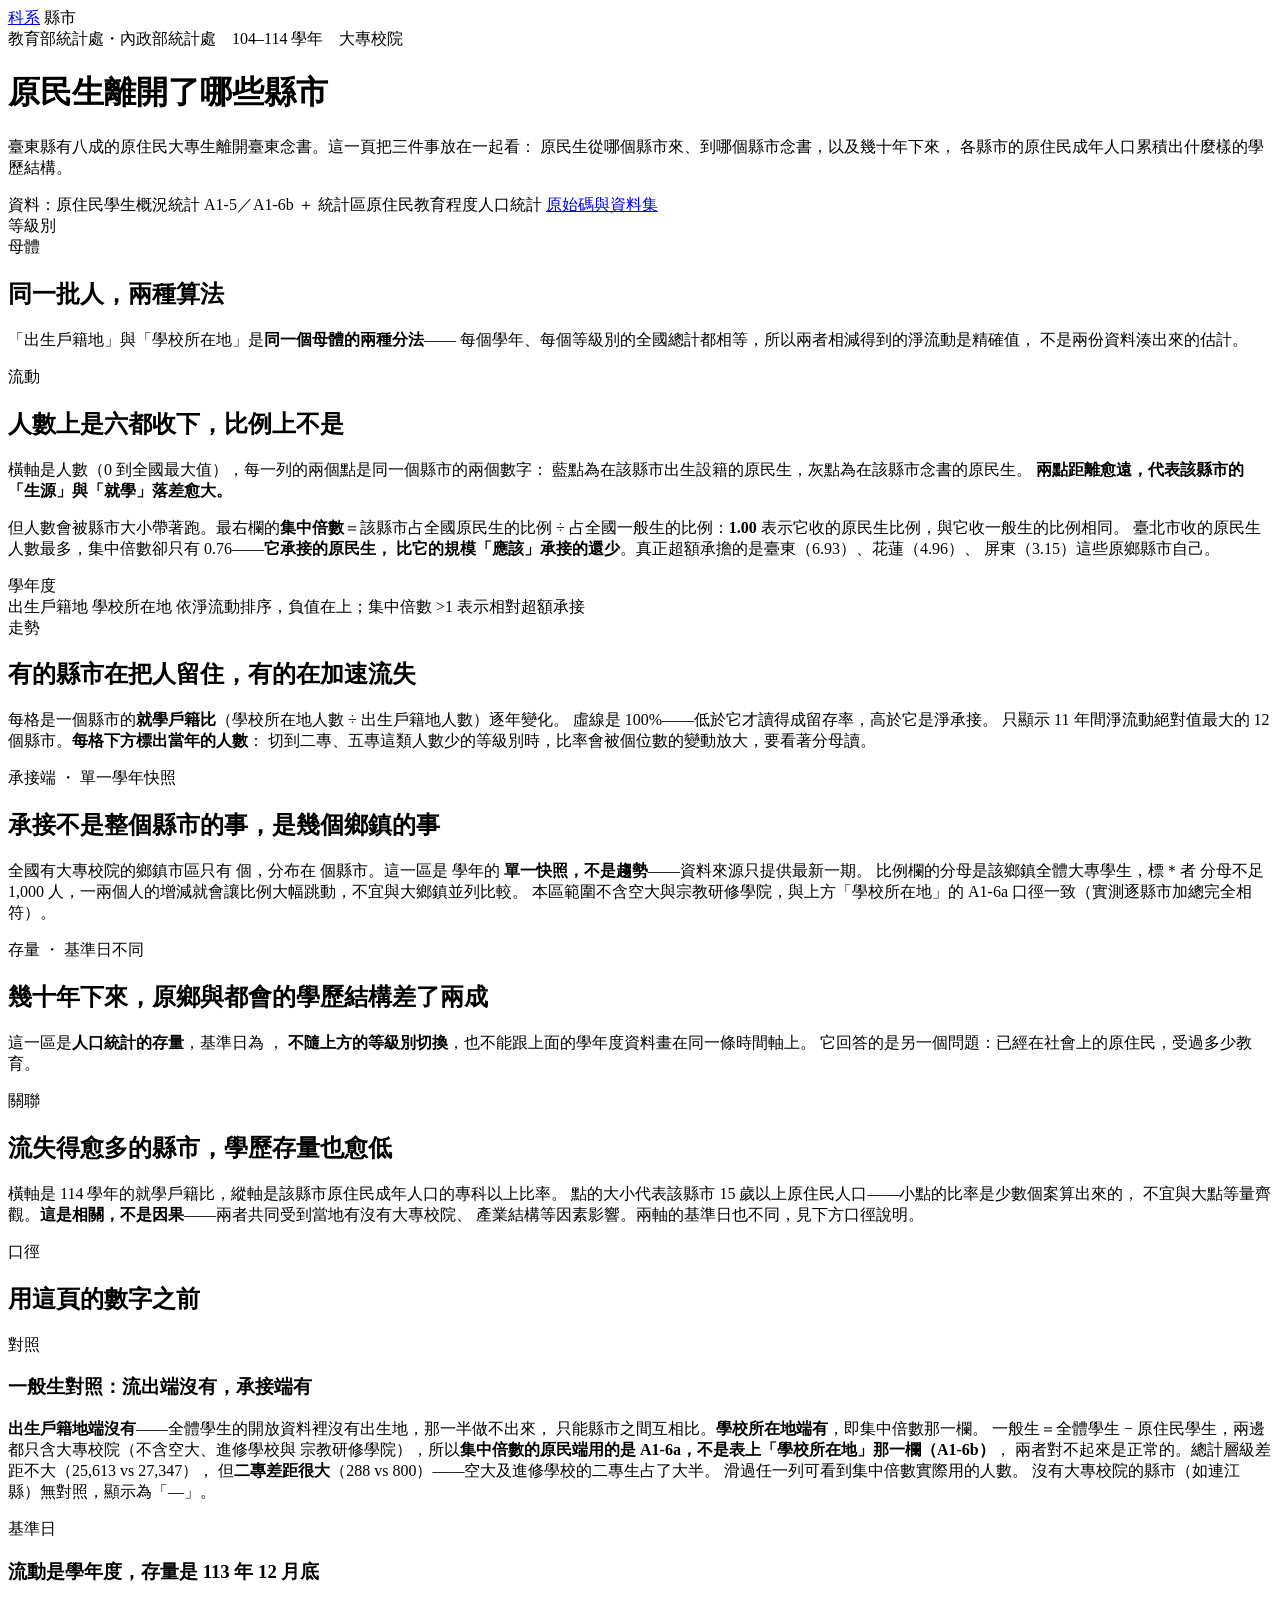
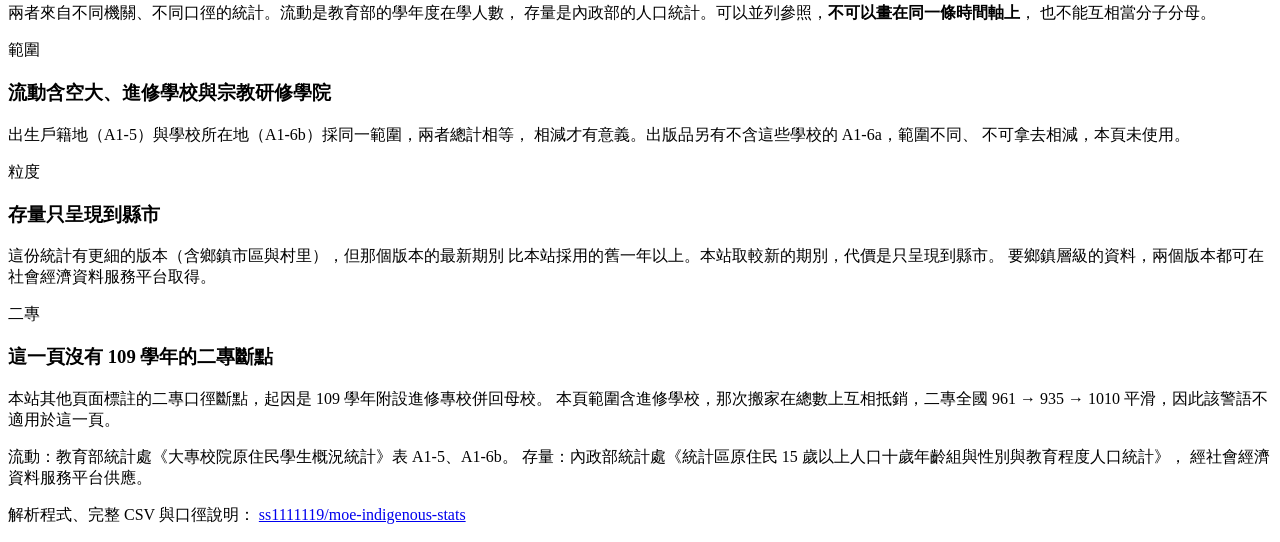
==== geography_template.html @ 1d6708fd "feat: 承接端降到鄉鎮市區——全國只有 87 個鄉鎮在收原民生 接入 SEGIS《行政區大專校院統計》114 學年，鄉鎮市區層級，一次請求涵蓋全國。 分子分母同列（NA_STU_CNT / STU" ====
<!doctype html>
<html lang="zh-Hant">
<head>
<meta charset="utf-8">
<meta name="viewport" content="width=device-width, initial-scale=1">
<title>原民生離開了哪些縣市</title>
<meta name="description" content="大專原住民學生的出生戶籍地與學校所在地流動（104–114 學年），以及各縣市原住民成年人口的學歷結構。資料來源：教育部統計處、內政部統計處。">
<link rel="icon" href="data:image/svg+xml,<svg xmlns='http://www.w3.org/2000/svg' viewBox='0 0 16 16'><text y='14' font-size='14'>%F0%9F%97%BA</text></svg>">
<link rel="stylesheet" href="style.css">
</head>
<body>

<header>
  <div class="head">
    <nav class="pagenav" aria-label="頁面">
      <a href="index.html">科系</a>
      <span aria-current="page">縣市</span>
    </nav>
    <div class="eyebrow">教育部統計處・內政部統計處　104–114 學年　大專校院</div>
    <h1>原民生離開了哪些縣市</h1>
    <p class="deck">
      臺東縣有八成的原住民大專生離開臺東念書。這一頁把三件事放在一起看：
      原民生從哪個縣市來、到哪個縣市念書，以及幾十年下來，
      各縣市的原住民成年人口累積出什麼樣的學歷結構。
    </p>
    <div class="byline">
      <span>資料：原住民學生概況統計 A1-5／A1-6b ＋ 統計區原住民教育程度人口統計</span>
      <span><a href="https://github.com/ss1111119/moe-indigenous-stats">原始碼與資料集</a></span>
    </div>
  </div>
</header>

<div class="filter">
  <div class="inner">
    <span class="lbl">等級別</span>
    <div class="seg" id="levelseg" role="group" aria-label="選擇等級別，套用到本頁的流動圖表"></div>
    <span class="cnt" id="levelcnt"></span>
  </div>
</div>

<div class="wrap">

  <section id="overview">
    <div class="sec-head">
      <div class="eyebrow">母體</div>
      <h2>同一批人，兩種算法</h2>
      <p class="note">
        「出生戶籍地」與「學校所在地」是<b>同一個母體的兩種分法</b>——
        每個學年、每個等級別的全國總計都相等，所以兩者相減得到的淨流動是精確值，
        不是兩份資料湊出來的估計。
      </p>
    </div>
    <div class="kpis" id="kpis"></div>
  </section>

  <section id="flow">
    <div class="sec-head">
      <div class="eyebrow">流動</div>
      <h2 id="flowTitle">人數上是六都收下，比例上不是</h2>
      <p class="note">
        橫軸是人數（0 到全國最大值），每一列的兩個點是同一個縣市的兩個數字：
        藍點為在該縣市出生設籍的原民生，灰點為在該縣市念書的原民生。
        <b>兩點距離愈遠，代表該縣市的「生源」與「就學」落差愈大。</b>
      </p>
      <p class="note">
        但人數會被縣市大小帶著跑。最右欄的<b>集中倍數</b>＝該縣市占全國原民生的比例
        ÷ 占全國一般生的比例：<b>1.00</b> 表示它收的原民生比例，與它收一般生的比例相同。
        臺北市收的原民生人數最多，集中倍數卻只有 0.76——<b>它承接的原民生，
        比它的規模「應該」承接的還少</b>。真正超額承擔的是臺東（6.93）、花蓮（4.96）、
        屏東（3.15）這些原鄉縣市自己。
      </p>
    </div>
    <div class="card">
      <div class="bar">
        <span class="lbl">學年度</span>
        <div class="seg" id="yearseg" role="group" aria-label="選擇學年度"></div>
      </div>
      <div class="legend">
        <span><i class="swatch" style="background:var(--ind)"></i>出生戶籍地</span>
        <span><i class="swatch" style="background:var(--gen)"></i>學校所在地</span>
        <span class="dashnote">依淨流動排序，負值在上；集中倍數 &gt;1 表示相對超額承接</span>
      </div>
      <div class="rows" id="dumbbell"></div>
    </div>
  </section>

  <section id="trend">
    <div class="sec-head">
      <div class="eyebrow">走勢</div>
      <h2>有的縣市在把人留住，有的在加速流失</h2>
      <p class="note">
        每格是一個縣市的<b>就學戶籍比</b>（學校所在地人數 ÷ 出生戶籍地人數）逐年變化。
        虛線是 100%——低於它才讀得成留存率，高於它是淨承接。
        只顯示 11 年間淨流動絕對值最大的 12 個縣市。<b>每格下方標出當年的人數</b>：
        切到二專、五專這類人數少的等級別時，比率會被個位數的變動放大，要看著分母讀。
      </p>
    </div>
    <div class="grid" id="panels"></div>
  </section>

  <section id="town">
    <div class="sec-head">
      <div class="eyebrow">承接端 ・ 單一學年快照</div>
      <h2>承接不是整個縣市的事，是幾個鄉鎮的事</h2>
      <p class="note">
        全國有大專校院的鄉鎮市區只有 <b id="townCount"></b> 個，分布在
        <b id="townCounties"></b> 個縣市。這一區是 <b id="townYear"></b> 學年的
        <b>單一快照，不是趨勢</b>——資料來源只提供最新一期。
        比例欄的分母是該鄉鎮全體大專學生，標<span class="warn">＊</span>者
        分母不足 1,000 人，一兩個人的增減就會讓比例大幅跳動，不宜與大鄉鎮並列比較。
        本區範圍不含空大與宗教研修學院，與上方「學校所在地」的
        A1-6a 口徑一致（實測逐縣市加總完全相符）。
      </p>
    </div>
    <div class="card">
      <div class="rows" id="townbars"></div>
    </div>
  </section>

  <section id="stock">
    <div class="sec-head">
      <div class="eyebrow">存量 ・ 基準日不同</div>
      <h2>幾十年下來，原鄉與都會的學歷結構差了兩成</h2>
      <p class="note">
        這一區是<b>人口統計的存量</b>，基準日為 <span id="eduPeriod"></span>，
        <b>不隨上方的等級別切換</b>，也不能跟上面的學年度資料畫在同一條時間軸上。
        它回答的是另一個問題：已經在社會上的原住民，受過多少教育。
      </p>
    </div>
    <div class="card">
      <div class="legend" id="eduLegend"></div>
      <div class="rows" id="edubars"></div>
    </div>
  </section>

  <section id="link">
    <div class="sec-head">
      <div class="eyebrow">關聯</div>
      <h2>流失得愈多的縣市，學歷存量也愈低</h2>
      <p class="note">
        橫軸是 114 學年的就學戶籍比，縱軸是該縣市原住民成年人口的專科以上比率。
        點的大小代表該縣市 15 歲以上原住民人口——小點的比率是少數個案算出來的，
        不宜與大點等量齊觀。<b>這是相關，不是因果</b>——兩者共同受到當地有沒有大專校院、
        產業結構等因素影響。兩軸的基準日也不同，見下方口徑說明。
      </p>
    </div>
    <div class="card">
      <div class="chart" id="scatter"></div>
    </div>
  </section>

  <section id="caveats">
    <div class="sec-head">
      <div class="eyebrow">口徑</div>
      <h2>用這頁的數字之前</h2>
    </div>
    <div class="caveats">
      <div class="cv">
        <span class="tag">對照</span>
        <h3>一般生對照：流出端沒有，承接端有</h3>
        <p><b>出生戶籍地端沒有</b>——全體學生的開放資料裡沒有出生地，那一半做不出來，
           只能縣市之間互相比。<b>學校所在地端有</b>，即集中倍數那一欄。
           一般生＝全體學生 − 原住民學生，兩邊都只含大專校院（不含空大、進修學校與
           宗教研修學院），所以<b>集中倍數的原民端用的是 A1-6a，不是表上「學校所在地」那一欄（A1-6b）</b>，
           兩者對不起來是正常的。總計層級差距不大（25,613 vs 27,347），
           但<b>二專差距很大</b>（288 vs 800）——空大及進修學校的二專生占了大半。
           滑過任一列可看到集中倍數實際用的人數。
           沒有大專校院的縣市（如連江縣）無對照，顯示為「—」。</p>
      </div>
      <div class="cv">
        <span class="tag">基準日</span>
        <h3>流動是學年度，存量是 113 年 12 月底</h3>
        <p>兩者來自不同機關、不同口徑的統計。流動是教育部的學年度在學人數，
           存量是內政部的人口統計。可以並列參照，<b>不可以畫在同一條時間軸上</b>，
           也不能互相當分子分母。</p>
      </div>
      <div class="cv">
        <span class="tag">範圍</span>
        <h3>流動含空大、進修學校與宗教研修學院</h3>
        <p>出生戶籍地（A1-5）與學校所在地（A1-6b）採同一範圍，兩者總計相等，
           相減才有意義。出版品另有不含這些學校的 A1-6a，範圍不同、
           不可拿去相減，本頁未使用。</p>
      </div>
      <div class="cv">
        <span class="tag">粒度</span>
        <h3>存量只呈現到縣市</h3>
        <p>這份統計有更細的版本（含鄉鎮市區與村里），但那個版本的最新期別
           比本站採用的舊一年以上。本站取較新的期別，代價是只呈現到縣市。
           要鄉鎮層級的資料，兩個版本都可在社會經濟資料服務平台取得。</p>
      </div>
      <div class="cv">
        <span class="tag">二專</span>
        <h3>這一頁沒有 109 學年的二專斷點</h3>
        <p>本站其他頁面標註的二專口徑斷點，起因是 109 學年附設進修專校併回母校。
           本頁範圍含進修學校，那次搬家在總數上互相抵銷，二專全國
           961 → 935 → 1010 平滑，因此該警語不適用於這一頁。</p>
      </div>
    </div>
  </section>

</div>

<footer>
  <div class="foot">
    <p>流動：教育部統計處《大專校院原住民學生概況統計》表 A1-5、A1-6b。
       存量：內政部統計處《統計區原住民 15 歲以上人口十歲年齡組與性別與教育程度人口統計》，
       經社會經濟資料服務平台供應。</p>
    <p>解析程式、完整 CSV 與口徑說明：
       <a href="https://github.com/ss1111119/moe-indigenous-stats">ss1111119/moe-indigenous-stats</a></p>
  </div>
</footer>

<div id="tip" role="status" aria-live="polite"></div>

<script>
(async function(){
"use strict";

const $ = s => document.querySelector(s);
const tip = $("#tip");
const fmt = v => v == null ? "—" : v.toLocaleString();
const pct1 = v => v.toFixed(1) + "%";

function showTip(html, ev){
  tip.innerHTML = html; tip.classList.add("on");
  const r = tip.getBoundingClientRect();
  let x = ev.clientX + 14, y = ev.clientY + 14;
  if (x + r.width > innerWidth - 8) x = ev.clientX - r.width - 14;
  if (y + r.height > innerHeight - 8) y = ev.clientY - r.height - 14;
  tip.style.left = x + "px"; tip.style.top = y + "px";
}
const hideTip = () => tip.classList.remove("on");
function hoverable(el, html){
  el.addEventListener("pointermove", e => showTip(html, e));
  el.addEventListener("pointerleave", hideTip);
}
const svgEl = (t, a) => {
  const e = document.createElementNS("http://www.w3.org/2000/svg", t);
  for (const k in a) e.setAttribute(k, a[k]);
  return e;
};

const G = await fetch("data/geography.json").then(r => r.json());
const YEARS = G.years, LAST = YEARS.length - 1;
let LEVEL = "總計", YI = LAST;

/* 專科以上＝專科＋大學院校＋碩士＋博士。labels 的順序由 export_report.py 固定，
   這裡依名稱取索引，不依位置——欄位順序若變動，寧可壞掉也不要靜默算錯。 */
const EDU_LAB = G.edu.labels;
const TERTIARY = ["博士", "碩士", "大學院校", "專科"].map(n => {
  const i = EDU_LAB.indexOf(n);
  if (i < 0) throw new Error("教育程度欄位缺少：" + n);
  return i;
});
const eduByName = new Map(G.edu.items.map(r => [r.n, r]));
const tertiaryPct = n => {
  const r = eduByName.get(n); if (!r) return null;
  const tot = r.v.reduce((a, b) => a + b, 0);
  return tot ? TERTIARY.reduce((a, i) => a + r.v[i], 0) / tot * 100 : null;
};

/* 取某等級別、某年的各縣市流動 */
function rowsAt(lv, yi){
  return G.counties.filter(c => c.d[lv]).map(c => {
    const [B, S, N, C] = c.d[lv];
    return { n: c.n, birth: B[yi], school: S[yi], narrow: N[yi], conc: C[yi],
             net: S[yi] - B[yi],
             ratio: B[yi] ? S[yi] / B[yi] * 100 : null };
  });
}

/* ============ 切換器 ============ */
(function controls(){
  const seg = $("#levelseg");
  seg.innerHTML = G.levels.map(l =>
    `<button type="button" data-l="${l}" aria-pressed="${l === LEVEL}">${l}</button>`).join("");
  seg.addEventListener("click", e => {
    const b = e.target.closest("button"); if (!b) return;
    LEVEL = b.dataset.l;
    seg.querySelectorAll("button").forEach(x =>
      x.setAttribute("aria-pressed", String(x.dataset.l === LEVEL)));
    render();
  });
  const ys = $("#yearseg");
  ys.innerHTML = YEARS.map((y, i) =>
    `<button type="button" data-i="${i}" aria-pressed="${i === YI}">${y}</button>`).join("");
  ys.addEventListener("click", e => {
    const b = e.target.closest("button"); if (!b) return;
    YI = +b.dataset.i;
    ys.querySelectorAll("button").forEach(x =>
      x.setAttribute("aria-pressed", String(+x.dataset.i === YI)));
    render();
  });
})();

/* ============ KPI ============ */
function kpis(rows){
  const total = rows.reduce((a, r) => a + r.birth, 0);
  const out = rows.reduce((a, b) => a.net < b.net ? a : b);
  const inn = rows.reduce((a, b) => a.net > b.net ? a : b);
  const cells = [
    ["全國原民生", fmt(total),
     `${YEARS[YI]} 學年　${LEVEL}`],
    ["淨流出最多", out.n,
     `<b class="down">${fmt(out.net)} 人</b>　就學戶籍比 ${out.ratio == null ? "—" : pct1(out.ratio)}`],
    ["淨承接最多", inn.n,
     `<b class="up">+${fmt(inn.net)} 人</b>　就學戶籍比 ${inn.ratio == null ? "—" : pct1(inn.ratio)}`],
  ];
  $("#kpis").innerHTML = cells.map(([k, v, d]) =>
    `<div class="kpi"><div class="k">${k}</div><div class="v">${v}</div><div class="d">${d}</div></div>`).join("");
}

/* ============ 流動：啞鈴圖 ============ */
function dumbbell(rows){
  const max = Math.max(1, ...rows.map(r => Math.max(r.birth, r.school)));
  const sorted = [...rows].sort((a, b) => a.net - b.net);
  const host = $("#dumbbell");
  host.innerHTML = "";
  host.style.setProperty("--cols", "");

  const COLS = "84px 1fr 70px 70px 74px 76px";
  const head = document.createElement("div");
  head.className = "row hdr";
  head.style.gridTemplateColumns = COLS;
  head.innerHTML = `<div class="lab">縣市</div><div></div>
    <div class="num">出生戶籍地</div><div class="num">學校所在地</div>
    <div class="num">淨流動</div><div class="num">集中倍數</div>`;
  host.appendChild(head);

  for (const r of sorted){
    const el = document.createElement("div");
    el.className = "row";
    el.style.gridTemplateColumns = COLS;
    const a = r.birth / max * 100, b = r.school / max * 100;
    const lo = Math.min(a, b), hi = Math.max(a, b);
    el.innerHTML = `
      <div class="lab">${r.n}</div>
      <div class="track">
        <div class="base"></div>
        <div class="conn" style="left:${lo}%; width:${hi - lo}%"></div>
        <div class="dot i" style="left:${a}%"></div>
        <div class="dot g" style="left:${b}%"></div>
      </div>
      <div class="num">${fmt(r.birth)}</div>
      <div class="num">${fmt(r.school)}</div>
      <div class="num"><span class="pill ${r.net > 0 ? "p" : r.net < 0 ? "n" : "z"}">${
        r.net > 0 ? "+" : ""}${fmt(r.net)}</span></div>
      <div class="num hi">${r.conc == null ? "—" : r.conc.toFixed(2) + "×"}</div>`;
    hoverable(el, `<b>${r.n}</b>　${YEARS[YI]} 學年・${LEVEL}<br>
      出生戶籍地 ${fmt(r.birth)} 人<br>學校所在地 ${fmt(r.school)} 人<br>
      就學戶籍比 ${r.ratio == null ? "—" : pct1(r.ratio)}<br>
      ${r.conc == null ? "該縣市無大專校院，無一般生對照"
        : `集中倍數 ${r.conc.toFixed(2)}×（原民 ${fmt(r.narrow)} 人，不含空大宗教）`}`);
    host.appendChild(el);
  }
}

/* ============ 走勢：小倍數 ============ */
function panels(){
  const lv = LEVEL;
  const scored = G.counties.filter(c => c.d[lv]).map(c => {
    const [birth, school] = c.d[lv];
    const series = birth.map((b, i) => b ? school[i] / b * 100 : null);
    const span = Math.max(...birth.map((b, i) => Math.abs(school[i] - b)));
    return { n: c.n, series, span, birth, school };
  }).sort((a, b) => b.span - a.span).slice(0, 12);

  const W = 200, H = 74, PL = 4, PR = 4, PT = 8, PB = 13;
  const host = $("#panels");
  host.innerHTML = "";

  for (const c of scored){
    const vals = c.series.filter(v => v != null);
    if (!vals.length) continue;
    const top = Math.max(120, ...vals) * 1.05;
    const x = i => PL + i * (W - PL - PR) / (YEARS.length - 1);
    const y = v => PT + (1 - v / top) * (H - PT - PB);

    const pan = document.createElement("div");
    pan.className = "pan";
    const first = c.series[0], last = c.series[LAST];
    const dir = last > first ? "up" : "down";
    pan.innerHTML = `<div class="t"><b>${c.n}</b><span class="${dir}">${
      first == null ? "—" : pct1(first)} → ${last == null ? "—" : pct1(last)}</span></div>`;

    const svg = svgEl("svg", { viewBox: `0 0 ${W} ${H}`, role: "img",
      "aria-label": `${c.n} 就學戶籍比，${YEARS[0]} 學年 ${first == null ? "無資料" : pct1(first)}，${YEARS[LAST]} 學年 ${last == null ? "無資料" : pct1(last)}` });
    svg.appendChild(svgEl("line", { class: "b100", x1: PL, x2: W - PR, y1: y(100), y2: y(100) }));
    svg.appendChild(svgEl("line", { class: "bl", x1: PL, x2: W - PR, y1: H - PB, y2: H - PB }));

    let d = "";
    c.series.forEach((v, i) => { if (v != null) d += (d ? "L" : "M") + x(i) + " " + y(v); });
    svg.appendChild(svgEl("path", { class: "ser", d, stroke: last >= 100 ? "var(--s3)" : "var(--s2)" }));

    [0, LAST].forEach(i => {
      if (c.series[i] == null) return;
      svg.appendChild(svgEl("circle", { cx: x(i), cy: y(c.series[i]), r: 2.4,
        fill: last >= 100 ? "var(--s3)" : "var(--s2)" }));
    });
    [0, LAST].forEach(i => {
      const t = svgEl("text", { class: "yr", x: x(i), y: H - 3,
        "text-anchor": i === 0 ? "start" : "end" });
      t.textContent = YEARS[i]; svg.appendChild(t);
    });

    // 每一年一條透明命中線，滑過去看該年的三個數字
    YEARS.forEach((yr, i) => {
      const hit = svgEl("line", { class: "hitline", x1: x(i), x2: x(i), y1: PT, y2: H - PB });
      hoverable(hit, `<b>${c.n}</b>　${yr} 學年・${lv}<br>
        出生戶籍地 ${fmt(c.birth[i])} 人<br>學校所在地 ${fmt(c.school[i])} 人<br>
        就學戶籍比 ${c.series[i] == null ? "—" : pct1(c.series[i])}`);
      svg.appendChild(hit);
    });

    pan.appendChild(svg);
    /* 比率一定要跟著它的分母出現。二專那種全國只有 800 人的等級別，
       「1900% → 0%」其實是個位數人口算出來的，光看比率會嚴重誤讀。 */
    const f = document.createElement("div");
    f.className = "f";
    f.innerHTML = `<span>${YEARS[LAST]} 學年　出生 ${fmt(c.birth[LAST])} 人</span>` +
                  `<span>就學 ${fmt(c.school[LAST])} 人</span>`;
    pan.appendChild(f);
    host.appendChild(pan);
  }
}

/* ============ 存量：堆疊條 ============ */
const EDU_COLORS = ["#1b4f8f", "#2a78d6", "#5fa2e6", "#9cc6f0",
                    "#c9b8a2", "#d99a6c", "#c96f4a", "#a04a33", "#7d3a28", "#b9bec1"];
(function eduBars(){
  $("#eduPeriod").textContent = G.edu.period;
  $("#eduLegend").innerHTML = EDU_LAB.map((l, i) =>
    `<span><i class="swatch bar" style="background:${EDU_COLORS[i]}"></i>${l}</span>`).join("");

  const items = G.edu.items.map(r => {
    const tot = r.v.reduce((a, b) => a + b, 0);
    return { n: r.n, v: r.v, tot, ter: tertiaryPct(r.n) };
  }).sort((a, b) => b.ter - a.ter);

  const host = $("#edubars");
  host.innerHTML = "";
  const head = document.createElement("div");
  head.className = "row hdr";
  head.style.gridTemplateColumns = "84px 1fr 82px 74px";
  head.innerHTML = `<div class="lab">縣市</div><div></div>
    <div class="num">15 歲以上</div><div class="num">專科以上</div>`;
  host.appendChild(head);

  for (const r of items){
    const el = document.createElement("div");
    el.className = "row";
    el.style.gridTemplateColumns = "84px 1fr 82px 74px";
    let acc = 0;
    const segs = r.v.map((v, i) => {
      const w = r.tot ? v / r.tot * 100 : 0;
      const s = `<div class="ebar" style="left:${acc}%; width:${w}%; background:${EDU_COLORS[i]}"></div>`;
      acc += w; return s;
    }).join("");
    el.innerHTML = `
      <div class="lab">${r.n}</div>
      <div class="track">${segs}</div>
      <div class="num">${fmt(r.tot)}</div>
      <div class="num hi">${r.ter == null ? "—" : pct1(r.ter)}</div>`;
    hoverable(el, `<b>${r.n}</b>　${G.edu.period}<br>15 歲以上原住民 ${fmt(r.tot)} 人<br>` +
      EDU_LAB.map((l, i) => `${l} ${fmt(r.v[i])}（${r.tot ? (r.v[i] / r.tot * 100).toFixed(1) : "0.0"}%）`).join("<br>"));
    host.appendChild(el);
  }
})();

/* ============ 承接端：鄉鎮市區 ============ */
(function townBars(){
  const T = G.town.items;
  $("#townYear").textContent = G.town.year;   // 學年由資料帶出，不寫死
  $("#townCount").textContent = T.length;
  $("#townCounties").textContent = new Set(T.map(t => t.c)).size;

  // 條長用人數（可比），比例另放一欄。用比例畫長度會讓小分母的鄉鎮
  // 在視覺上壓過真正承接最多人的地方。
  const max = Math.max(...T.map(t => t.ind));
  const host = $("#townbars");
  const cols = "128px 1fr 68px 76px";

  const head = document.createElement("div");
  head.className = "row hdr";
  head.style.gridTemplateColumns = cols;
  head.innerHTML = `<div class="lab">鄉鎮市區</div><div></div>
    <div class="num">原民生</div><div class="num">占當地</div>`;
  host.appendChild(head);

  for (const t of T){
    const el = document.createElement("div");
    el.className = "row";
    el.style.gridTemplateColumns = cols;
    const w = max ? t.ind / max * 100 : 0;
    const star = t.small ? `<span class="warn">＊</span>` : "";
    el.innerHTML = `
      <div class="lab">${t.c}${t.n}</div>
      <div class="track"><div class="ebar" style="left:0; width:${w}%"></div></div>
      <div class="num">${fmt(t.ind)}</div>
      <div class="num hi">${t.sh == null ? "—" : pct1(t.sh * 100)}${star}</div>`;
    hoverable(el, `<b>${t.c}${t.n}</b>　${G.town.year} 學年<br>` +
      `大專校院 ${fmt(t.sch)} 所<br>原民生 ${fmt(t.ind)} 人<br>` +
      `全體學生 ${fmt(t.all)} 人<br>占當地 ${t.sh == null ? "—" : pct1(t.sh * 100)}` +
      (t.small ? `<br><b>分母不足 1,000 人，比例不穩定</b>` : ""));
    host.appendChild(el);
  }
})();

/* ============ 關聯：散布圖 ============ */
(function scatter(){
  const rows = rowsAt("總計", LAST)
    .map(r => ({ n: r.n, x: r.ratio, y: tertiaryPct(r.n) }))
    .filter(r => r.x != null && r.y != null);

  const W = 720, H = 420, PL = 52, PR = 96, PT = 16, PB = 44;
  const xmax = Math.max(...rows.map(r => r.x)) * 1.08;
  const ys = rows.map(r => r.y);
  const ymin = Math.floor(Math.min(...ys) / 5) * 5 - 2;
  const ymax = Math.ceil(Math.max(...ys) / 5) * 5 + 2;
  const X = v => PL + Math.min(v, xmax) / xmax * (W - PL - PR);
  const Y = v => PT + (1 - (v - ymin) / (ymax - ymin)) * (H - PT - PB);

  const svg = svgEl("svg", { viewBox: `0 0 ${W} ${H}`, role: "img",
    "aria-label": `散布圖：橫軸為 ${YEARS[LAST]} 學年就學戶籍比，縱軸為原住民成年人口專科以上比率，共 ${rows.length} 個縣市` });

  for (let v = ymin; v <= ymax; v += 5){
    svg.appendChild(svgEl("line", { class: "gl", x1: PL, x2: W - PR, y1: Y(v), y2: Y(v) }));
    const t = svgEl("text", { class: "axl", x: PL - 8, y: Y(v) + 4, "text-anchor": "end" });
    t.textContent = v + "%"; svg.appendChild(t);
  }
  for (const v of [0, 100, 200, 300, 400]){
    if (v > xmax) continue;
    svg.appendChild(svgEl("line", { class: v === 100 ? "refl" : "gl",
      x1: X(v), x2: X(v), y1: PT, y2: H - PB }));
    const t = svgEl("text", { class: "axl", x: X(v), y: H - PB + 16, "text-anchor": "middle" });
    t.textContent = v + "%"; svg.appendChild(t);
  }
  const xl = svgEl("text", { class: "refx", x: X(100), y: H - PB + 32, "text-anchor": "middle" });
  xl.textContent = "100% ＝ 出生人數與就學人數相等";
  svg.appendChild(xl);
  const yl = svgEl("text", { class: "axl", x: PL - 8, y: PT - 4, "text-anchor": "end" });
  yl.textContent = "專科以上";
  svg.appendChild(yl);

  /* 點的面積正比於該縣市的原住民成年人口。等大小的話，連江縣（256 人、
     全縣 4 個原民大專生）會和花蓮縣（79,475 人）一樣醒目，那是誤導——
     小縣的比率本來就是少數個案算出來的。 */
  const pop = n => { const r = eduByName.get(n); return r ? r.v.reduce((a, b) => a + b, 0) : 0; };
  const pmax = Math.max(...rows.map(r => pop(r.n)));
  const rad = n => 3.5 + Math.sqrt(pop(n) / pmax) * 11;

  /* 只標人口前 6 大 ＋ 就學戶籍比最高的那個，其餘靠 hover。
     不標「比率最低」那一端——那一格永遠是連江縣（全縣 4 個原民大專生），
     標了只會把讀者的注意力導到雜訊上。 */
  const byPop = [...rows].sort((a, b) => pop(b.n) - pop(a.n));
  const topX = rows.reduce((a, b) => a.x > b.x ? a : b);
  const named = new Set([...byPop.slice(0, 6), topX].map(r => r.n));

  // 大點先畫，小點疊在上面才不會被蓋掉
  for (const r of [...rows].sort((a, b) => pop(b.n) - pop(a.n))){
    const inflow = r.x >= 100;
    const c = svgEl("circle", { cx: X(r.x), cy: Y(r.y), r: rad(r.n),
      fill: inflow ? "var(--s3)" : "var(--s2)", "fill-opacity": .72,
      stroke: "var(--surface)", "stroke-width": 1.5 });
    hoverable(c, `<b>${r.n}</b><br>就學戶籍比 ${pct1(r.x)}（${YEARS[LAST]} 學年）<br>
      專科以上 ${pct1(r.y)}（${G.edu.period}）<br>
      15 歲以上原住民 ${fmt(pop(r.n))} 人`);
    svg.appendChild(c);
  }
  for (const r of rows){
    if (!named.has(r.n)) continue;
    const right = X(r.x) < W - PR - 60;
    const t = svgEl("text", { class: "endlab", fill: "var(--ink-2)",
      x: X(r.x) + (right ? rad(r.n) + 6 : -(rad(r.n) + 6)),
      y: Y(r.y) + 4, "text-anchor": right ? "start" : "end" });
    t.textContent = r.n; svg.appendChild(t);
  }
  $("#scatter").appendChild(svg);
})();

/* ============ ============ */
function render(){
  const rows = rowsAt(LEVEL, YI);
  const total = rows.reduce((a, r) => a + r.birth, 0);
  $("#levelcnt").textContent = `${YEARS[YI]} 學年　全國 ${total.toLocaleString()} 人`;
  $("#flowTitle").textContent =
    "人數上是六都收下，比例上不是" + (LEVEL === "總計" ? "" : `（${LEVEL}）`);
  kpis(rows);
  dumbbell(rows);
  panels();
}
render();

})();
</script>
</body>
</html>
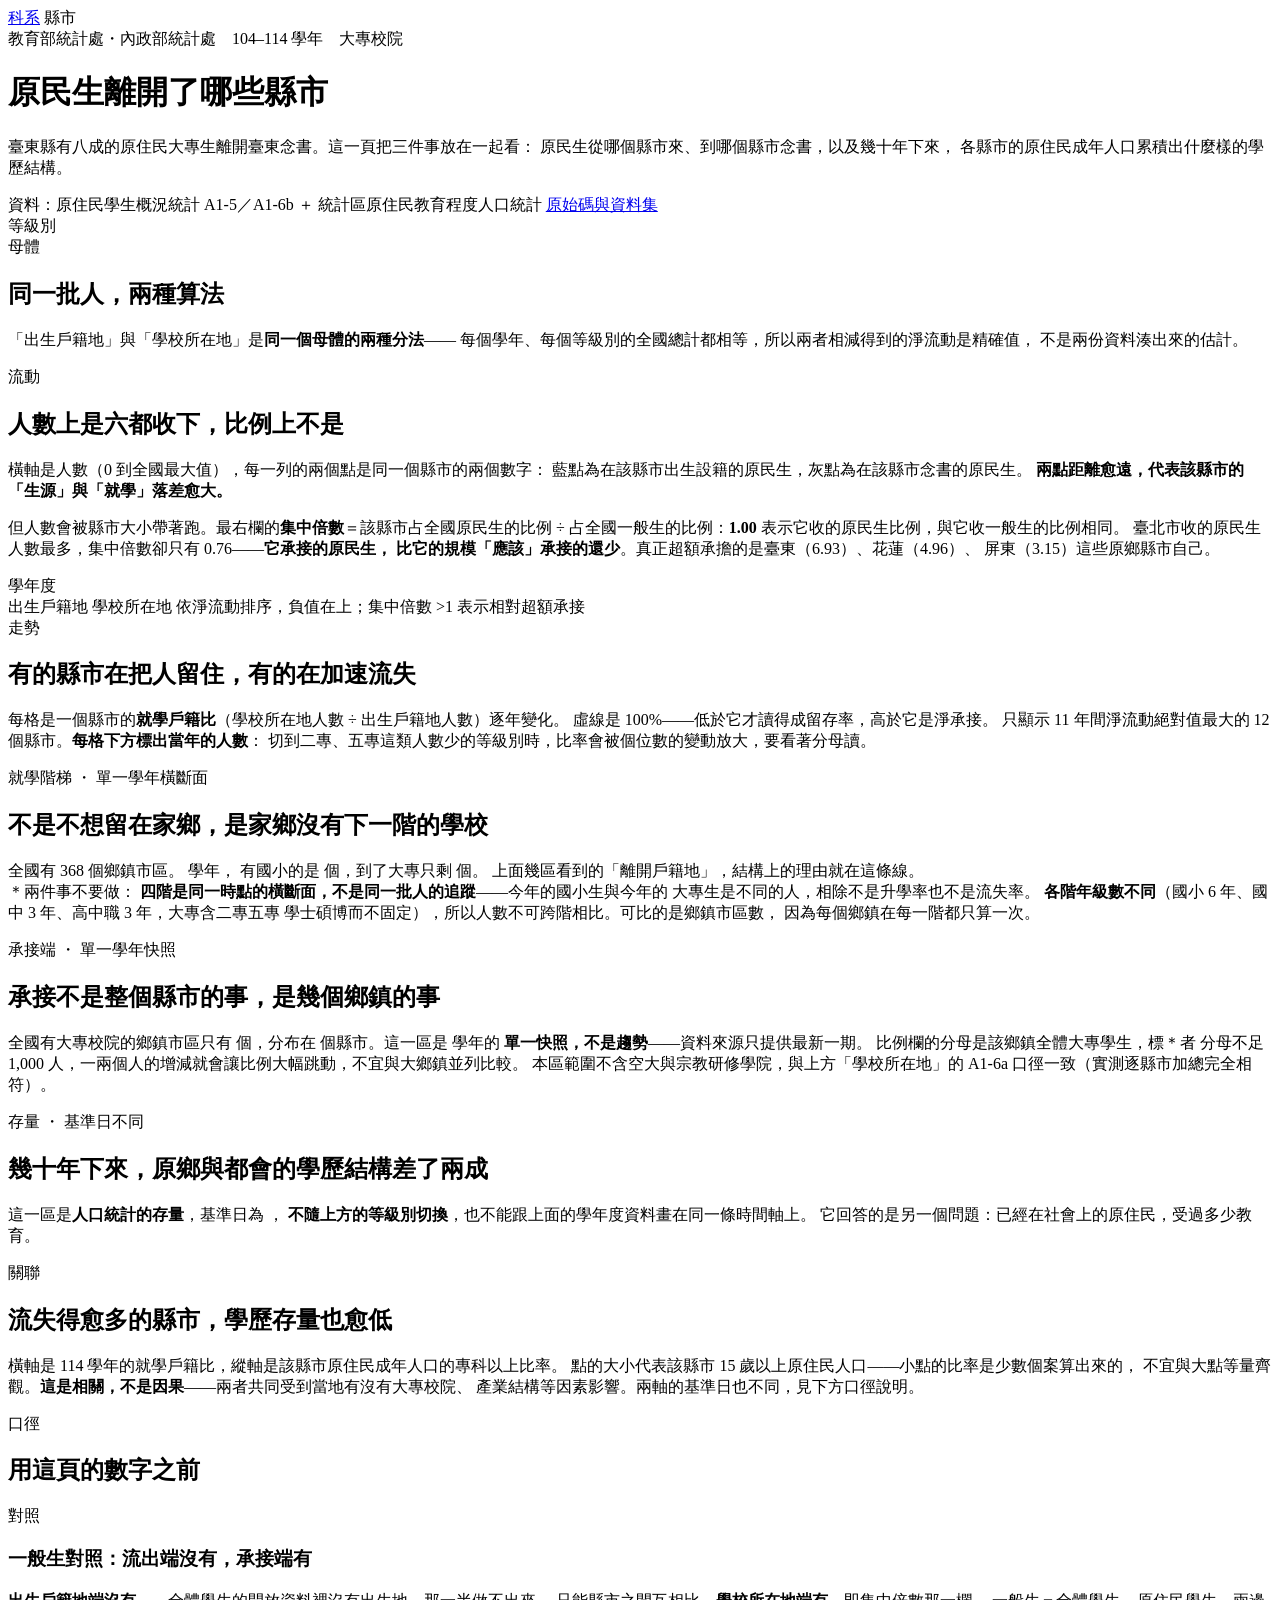
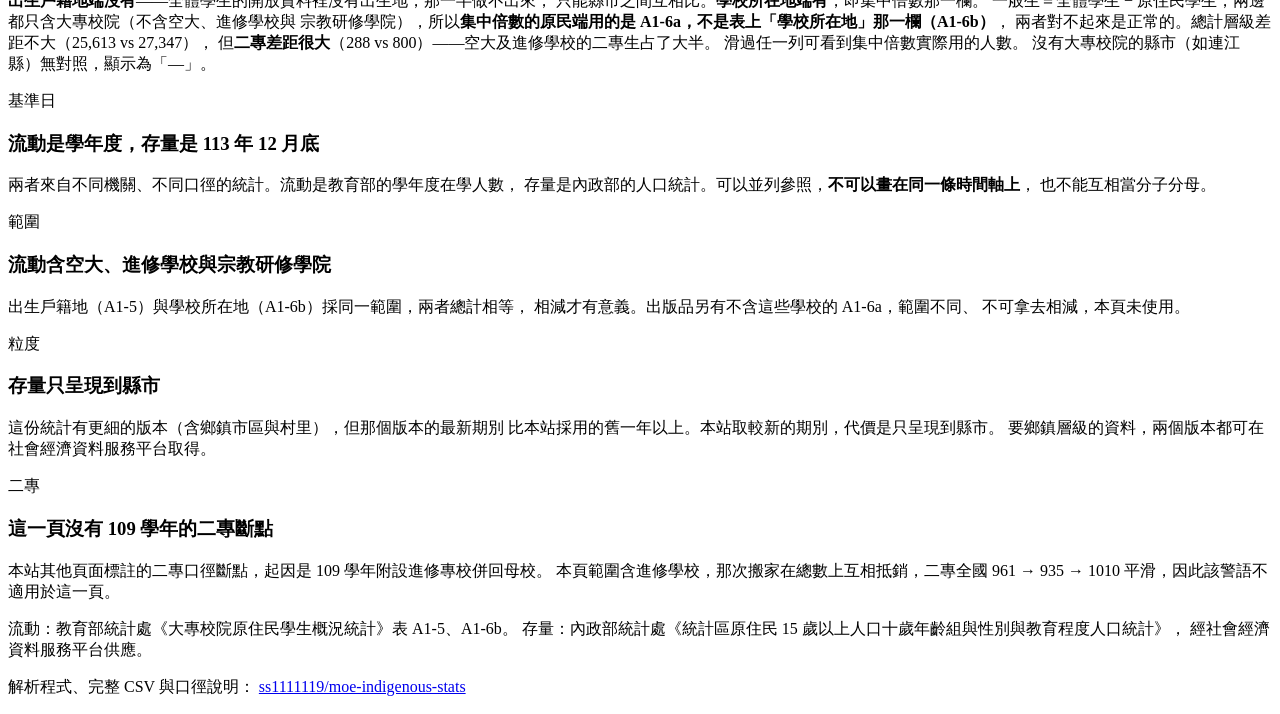
==== commit 00b649d8: "feat: 就學階梯——原鄉有國小，沒有大專 接入 SEGIS 的國小、國中、高級中等學校三筆行政區統計（欄位命名與大專那筆完全 相同），四階合起來是鄉鎮市區層級的就學階梯。114 學年，有該階學校的" ====
--- a/geography_template.html
+++ b/geography_template.html
@@ -96,6 +96,28 @@
       </p>
     </div>
     <div class="grid" id="panels"></div>
+  </section>
+
+  <section id="ladder">
+    <div class="sec-head">
+      <div class="eyebrow">就學階梯 ・ 單一學年橫斷面</div>
+      <h2>不是不想留在家鄉，是家鄉沒有下一階的學校</h2>
+      <p class="note">
+        全國有 368 個鄉鎮市區。<b id="ladYear"></b> 學年，
+        有國小的是 <b id="ladFirst"></b> 個，到了大專只剩 <b id="ladLast"></b> 個。
+        上面幾區看到的「離開戶籍地」，結構上的理由就在這條線。
+        <br>
+        <span class="warn">＊</span>兩件事不要做：
+        <b>四階是同一時點的橫斷面，不是同一批人的追蹤</b>——今年的國小生與今年的
+        大專生是不同的人，相除不是升學率也不是流失率。
+        <b>各階年級數不同</b>（國小 6 年、國中 3 年、高中職 3 年，大專含二專五專
+        學士碩博而不固定），所以人數不可跨階相比。可比的是鄉鎮市區數，
+        因為每個鄉鎮在每一階都只算一次。
+      </p>
+    </div>
+    <div class="card">
+      <div class="rows" id="ladderbars"></div>
+    </div>
   </section>
 
   <section id="town">
@@ -467,6 +489,42 @@
   }
 })();
 
+/* ============ 就學階梯 ============ */
+(function ladder(){
+  const L = G.ladder.items, TOT = G.ladder.total;
+  $("#ladYear").textContent = G.ladder.year;
+  $("#ladFirst").textContent = L[0].towns;
+  $("#ladLast").textContent = L[L.length - 1].towns;
+
+  // 條長用「有該階學校的鄉鎮市區數 ÷ 全國 368」。刻意不用人數——
+  // 人數受各階年級數影響，畫成長度會讓讀者把它讀成流失曲線。
+  const host = $("#ladderbars");
+  const cols = "72px 1fr 92px 104px";
+
+  const head = document.createElement("div");
+  head.className = "row hdr";
+  head.style.gridTemplateColumns = cols;
+  head.innerHTML = `<div class="lab">學制</div><div></div>
+    <div class="num">鄉鎮市區</div><div class="num">原民生</div>`;
+  host.appendChild(head);
+
+  for (const r of L){
+    const el = document.createElement("div");
+    el.className = "row";
+    el.style.gridTemplateColumns = cols;
+    el.innerHTML = `
+      <div class="lab">${r.lv}</div>
+      <div class="track"><div class="ebar" style="left:0; width:${r.towns / TOT * 100}%"></div></div>
+      <div class="num hi">${r.towns}</div>
+      <div class="num">${fmt(r.ind)}</div>`;
+    hoverable(el, `<b>${r.lv}</b>　${G.ladder.year} 學年<br>` +
+      `有該階學校的鄉鎮市區 ${r.towns} 個（全國 ${TOT} 個）<br>` +
+      `其中有原民生的 ${r.townsInd} 個<br>` +
+      `原民生 ${fmt(r.ind)} 人（${r.yrs == null ? "年級數不一，不可與他階相比" : r.yrs + " 個年級"}）`);
+    host.appendChild(el);
+  }
+})();
+
 /* ============ 承接端：鄉鎮市區 ============ */
 (function townBars(){
   const T = G.town.items;
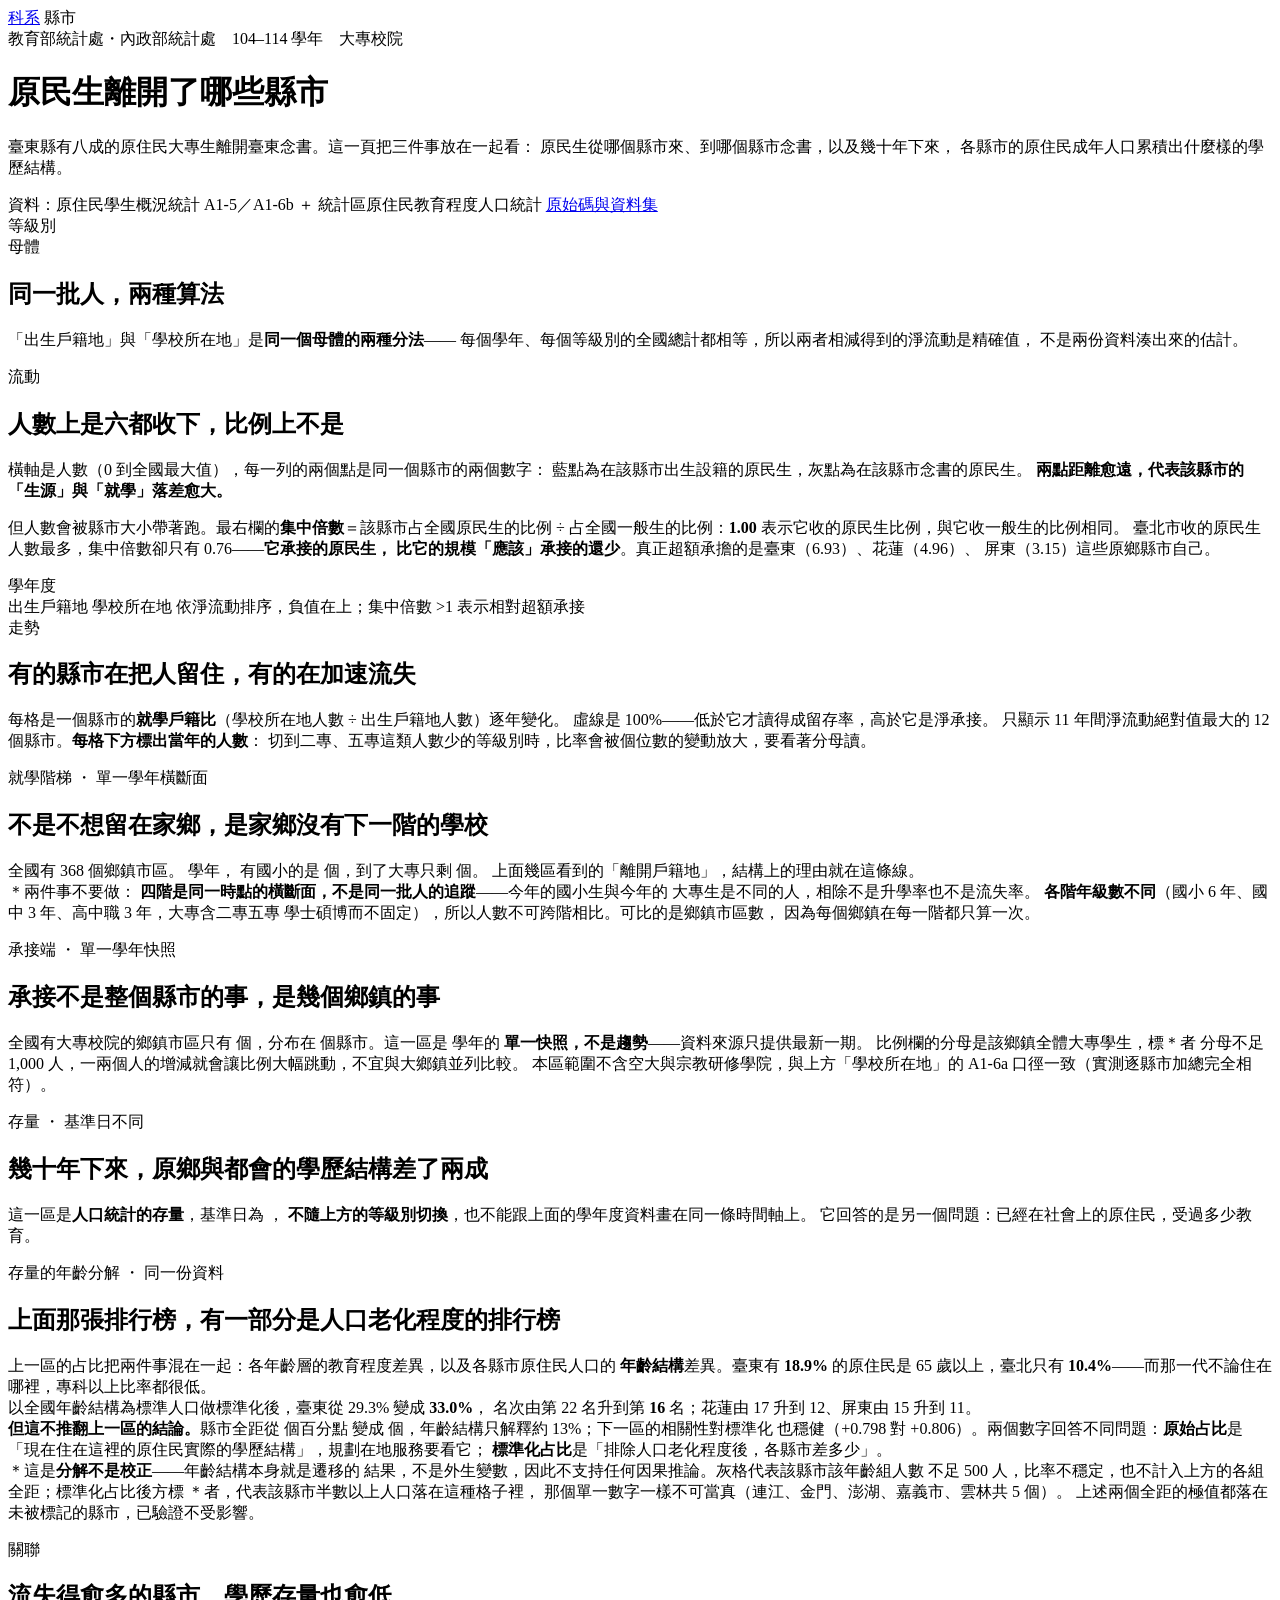
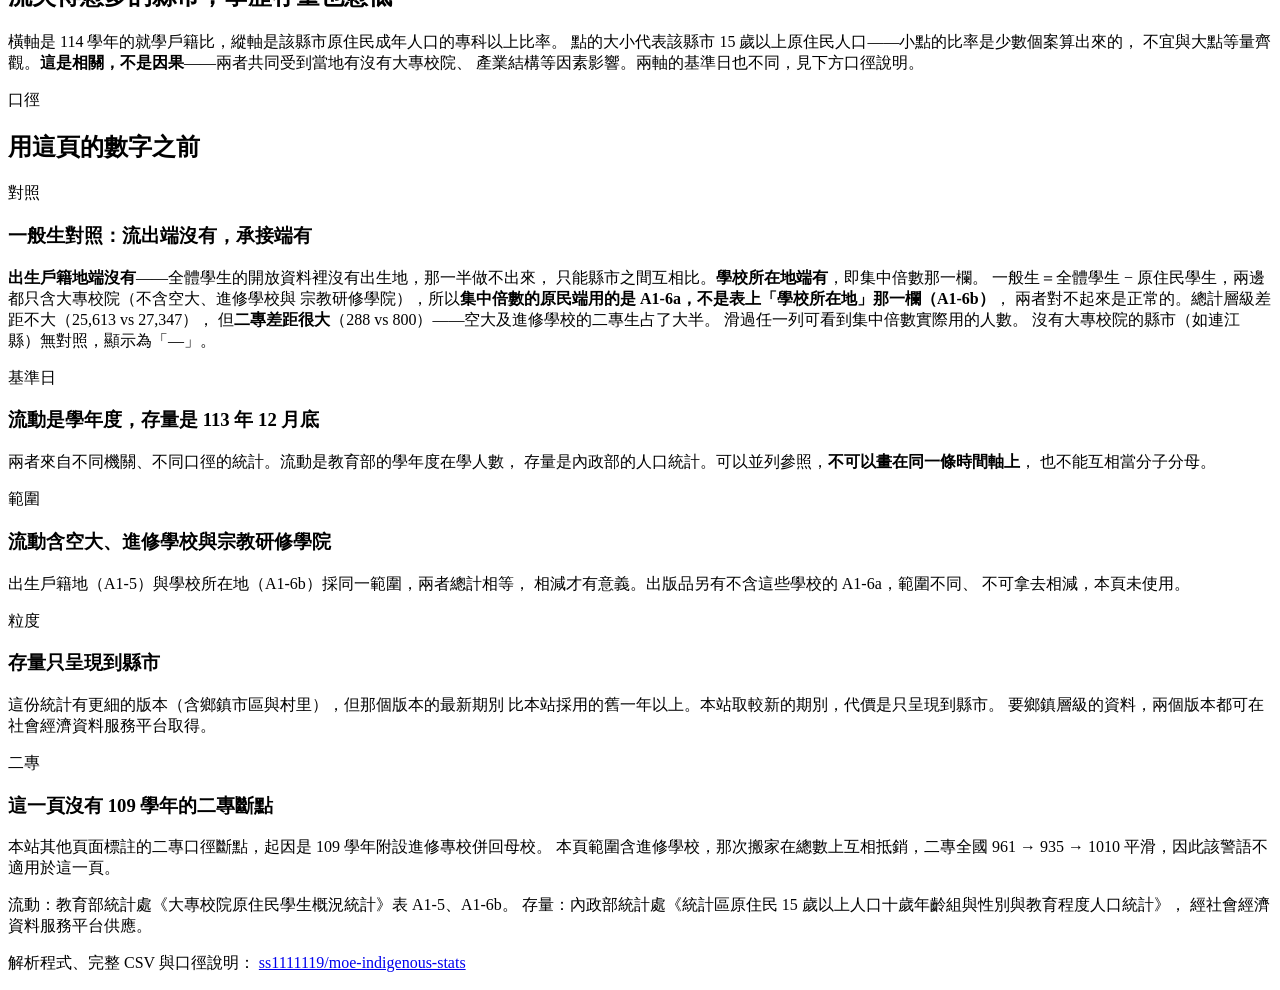
==== commit 94106c18: "feat: 存量的年齡分解——那張排行榜有一部分是人口老化程度的排行榜 臺東有 18.9% 的原住民是 65 歲以上，臺北只有 10.4%，而那一代不論住在哪裡 專科以上比率都很低。以全國年齡結構為標" ====
--- a/geography_template.html
+++ b/geography_template.html
@@ -152,6 +152,38 @@
     <div class="card">
       <div class="legend" id="eduLegend"></div>
       <div class="rows" id="edubars"></div>
+    </div>
+  </section>
+
+  <section id="agedec">
+    <div class="sec-head">
+      <div class="eyebrow">存量的年齡分解 ・ 同一份資料</div>
+      <h2>上面那張排行榜，有一部分是人口老化程度的排行榜</h2>
+      <p class="note">
+        上一區的占比把兩件事混在一起：各年齡層的教育程度差異，以及各縣市原住民人口的
+        <b>年齡結構</b>差異。臺東有 <b>18.9%</b> 的原住民是 65 歲以上，臺北只有
+        <b>10.4%</b>——而那一代不論住在哪裡，專科以上比率都很低。
+        <br>
+        以全國年齡結構為標準人口做標準化後，臺東從 29.3% 變成 <b>33.0%</b>，
+        名次由第 22 名升到第 <b>16</b> 名；花蓮由 17 升到 12、屏東由 15 升到 11。
+        <br>
+        <b>但這不推翻上一區的結論。</b>縣市全距從 <b id="ageCrude"></b> 個百分點
+        變成 <b id="ageStd"></b> 個，年齡結構只解釋約 13%；下一區的相關性對標準化
+        也穩健（+0.798 對 +0.806）。兩個數字回答不同問題：<b>原始占比</b>是
+        「現在住在這裡的原住民實際的學歷結構」，規劃在地服務要看它；
+        <b>標準化占比</b>是「排除人口老化程度後，各縣市差多少」。
+        <br>
+        <span class="warn">＊</span>這是<b>分解不是校正</b>——年齡結構本身就是遷移的
+        結果，不是外生變數，因此不支持任何因果推論。灰格代表該縣市該年齡組人數
+        不足 500 人，比率不穩定，也不計入上方的各組全距；標準化占比後方標
+        <span class="warn">＊</span>者，代表該縣市半數以上人口落在這種格子裡，
+        那個單一數字一樣不可當真（連江、金門、澎湖、嘉義市、雲林共 5 個）。
+        上述兩個全距的極值都落在未被標記的縣市，已驗證不受影響。
+      </p>
+    </div>
+    <div class="card">
+      <div class="legend" id="ageSpread"></div>
+      <div class="rows" id="agerows"></div>
     </div>
   </section>
 
@@ -564,6 +596,54 @@
   }
 })();
 
+/* ============ 存量的年齡分解 ============ */
+(function ageDec(){
+  const A = G.age;
+  $("#ageCrude").textContent = A.crudeSpread;
+  $("#ageStd").textContent = A.stdSpread;
+
+  $("#ageSpread").innerHTML = A.bands.map((b, i) =>
+    `<span><b>${b}</b>　縣市全距 ${A.spread[i]} pp</span>`).join("");
+
+  // 依標準化占比排序——這一區的重點就是「換個算法名次會變」。
+  const items = A.items.slice().sort((a, b) => b.std - a.std);
+  const host = $("#agerows");
+  const cols = "72px repeat(6, 1fr) 62px 62px";
+
+  const head = document.createElement("div");
+  head.className = "row hdr";
+  head.style.gridTemplateColumns = cols;
+  head.innerHTML = `<div class="lab">縣市</div>` +
+    A.bands.map(b => `<div class="num">${b.replace("歲", "")}</div>`).join("") +
+    `<div class="num">原始</div><div class="num">標準化</div>`;
+  host.appendChild(head);
+
+  for (const r of items){
+    const el = document.createElement("div");
+    el.className = "row";
+    el.style.gridTemplateColumns = cols;
+    const cells = r.v.map(v => v == null
+      ? `<div class="num" style="opacity:.35">—</div>`
+      : `<div class="num">${v.toFixed(0)}</div>`).join("");
+    const move = r.rk - r.rkStd;
+    // 大半人口落在不穩定格裡的縣市，標準化占比一樣不穩定——標記優先於名次箭頭，
+    // 因為那種縣市的名次變動本身就不該被當真。
+    const mark = r.weak
+      ? `<span class="warn">＊</span>`
+      : (move > 0 ? `<span class="warn">↑${move}</span>` : "");
+    el.innerHTML = `<div class="lab">${r.n}</div>${cells}` +
+      `<div class="num">${pct1(r.crude)}</div>` +
+      `<div class="num hi">${pct1(r.std)}${mark}</div>`;
+    hoverable(el, `<b>${r.n}</b>　113 年 12 月底<br>` +
+      `原始 ${pct1(r.crude)}（第 ${r.rk} 名）<br>` +
+      `年齡標準化 ${pct1(r.std)}（第 ${r.rkStd} 名）` +
+      (r.weak ? `<br><b>該縣市半數以上人口落在人數過少的年齡組，此標準化值不穩定</b>` : "") +
+      `<br>65 歲以上占 ${pct1(r.p65)}<br>` +
+      A.bands.map((b, i) => `${b} ${r.v[i] == null ? "人數過少" : pct1(r.v[i])}`).join("<br>"));
+    host.appendChild(el);
+  }
+})();
+
 /* ============ 關聯：散布圖 ============ */
 (function scatter(){
   const rows = rowsAt("總計", LAST)
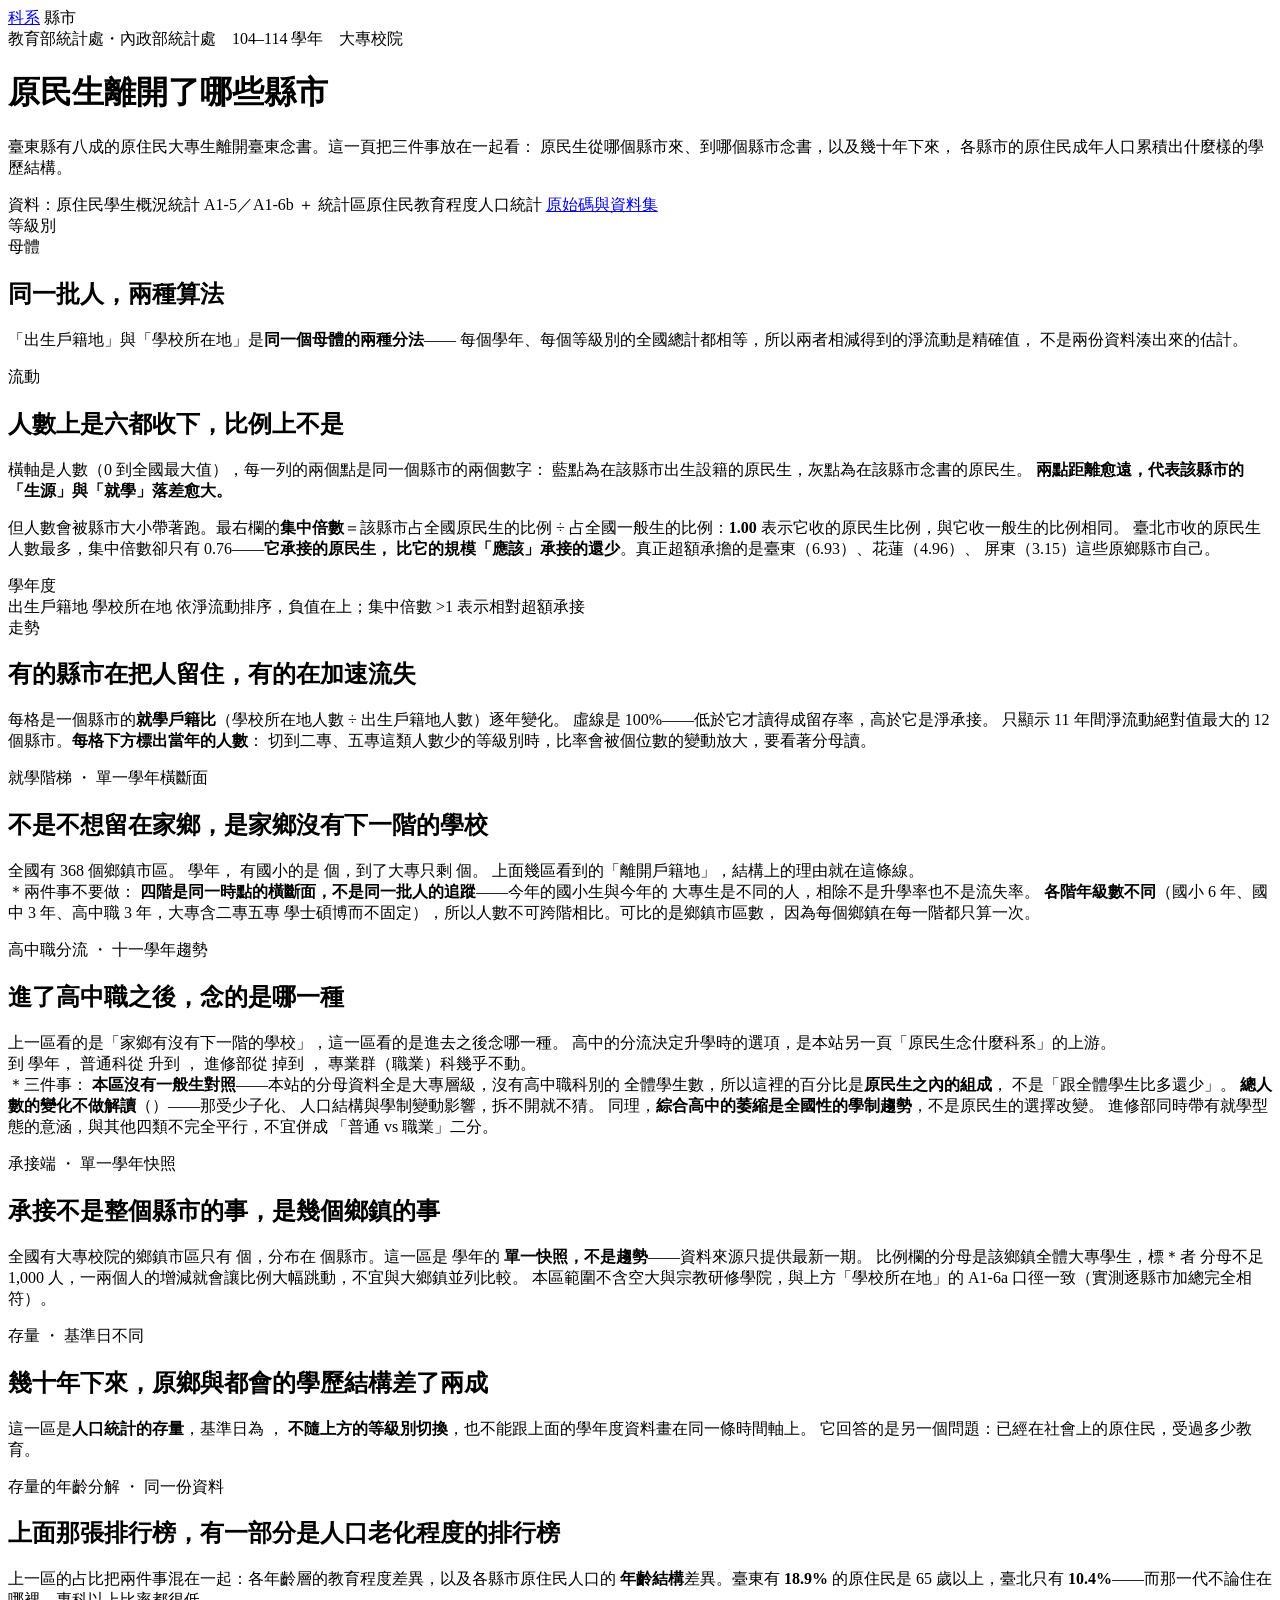
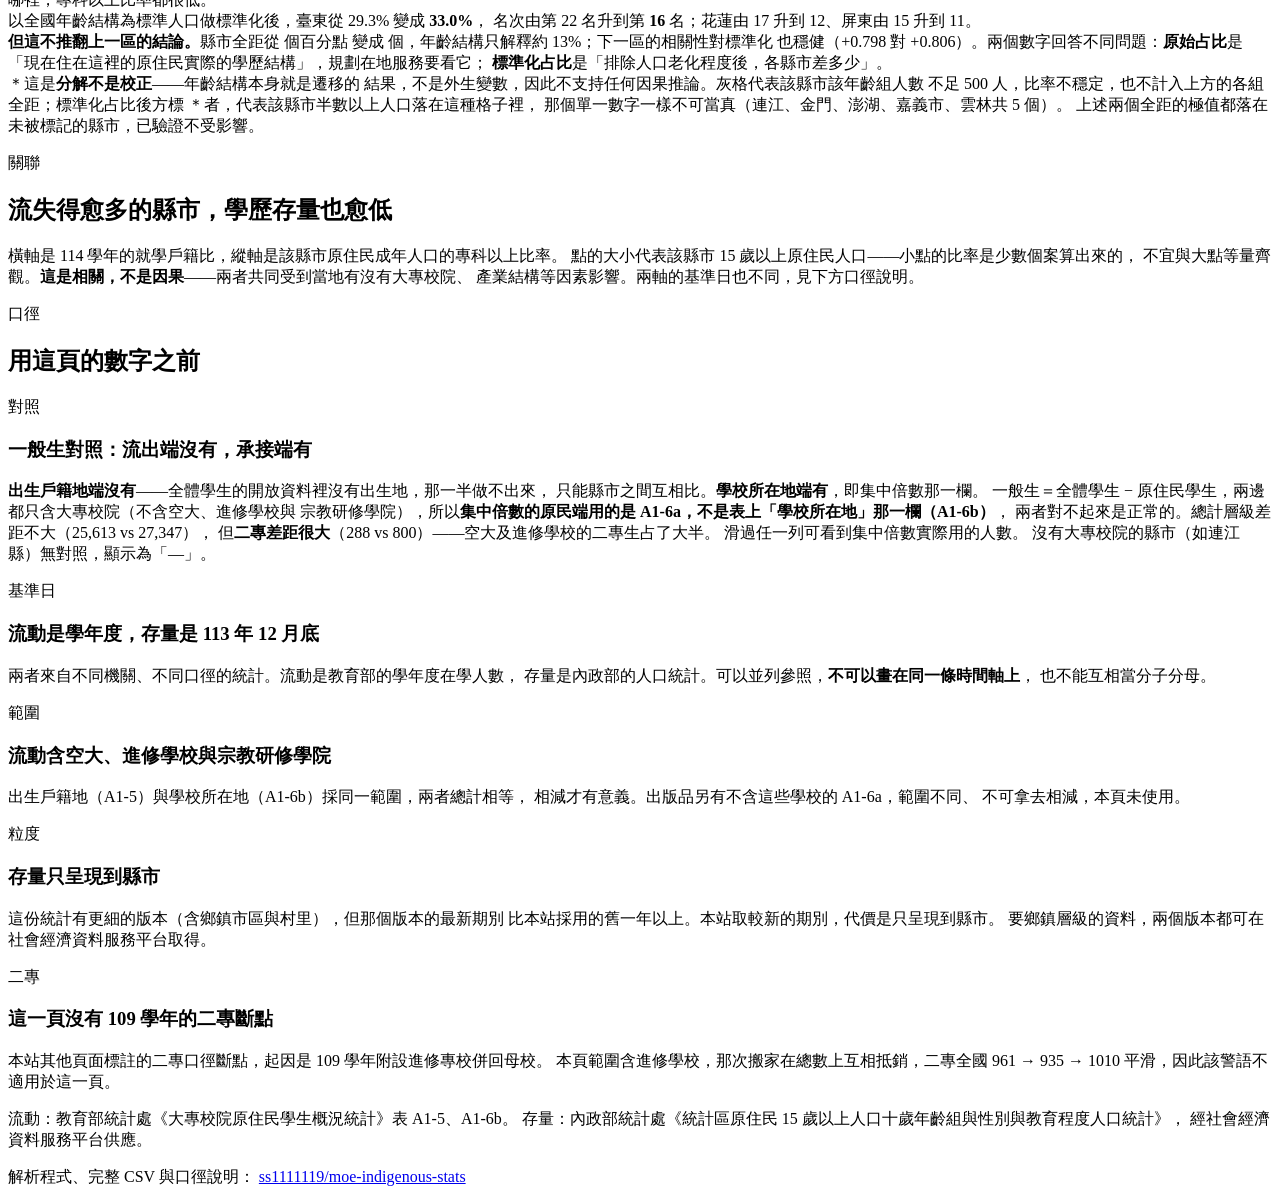
==== commit fb906f58: "feat: 高中職分流——普通科十一年增加 10.4 個百分點，進修部腰斬 本專案說得出原民生集中在哪些學門，說不出那個集中從哪裡開始。高中的分流決定 升學選項，是科系分析的上游。104 → 114 " ====
--- a/geography_template.html
+++ b/geography_template.html
@@ -117,6 +117,36 @@
     </div>
     <div class="card">
       <div class="rows" id="ladderbars"></div>
+    </div>
+  </section>
+
+  <section id="stream">
+    <div class="sec-head">
+      <div class="eyebrow">高中職分流 ・ 十一學年趨勢</div>
+      <h2>進了高中職之後，念的是哪一種</h2>
+      <p class="note">
+        上一區看的是「家鄉有沒有下一階的學校」，這一區看的是進去之後念哪一種。
+        高中的分流決定升學時的選項，是本站另一頁「原民生念什麼科系」的上游。
+        <br>
+        <b id="stFirst"></b> 到 <b id="stLast"></b> 學年，
+        普通科從 <b id="stGenA"></b> 升到 <b id="stGenB"></b>，
+        進修部從 <b id="stCntA"></b> 掉到 <b id="stCntB"></b>，
+        專業群（職業）科幾乎不動。
+        <br>
+        <span class="warn">＊</span>三件事：
+        <b>本區沒有一般生對照</b>——本站的分母資料全是大專層級，沒有高中職科別的
+        全體學生數，所以這裡的百分比是<b>原民生之內的組成</b>，
+        不是「跟全體學生比多還少」。
+        <b>總人數的變化不做解讀</b>（<span id="stTot"></span>）——那受少子化、
+        人口結構與學制變動影響，拆不開就不猜。
+        同理，<b>綜合高中的萎縮是全國性的學制趨勢</b>，不是原民生的選擇改變。
+        進修部同時帶有就學型態的意涵，與其他四類不完全平行，不宜併成
+        「普通 vs 職業」二分。
+      </p>
+    </div>
+    <div class="card">
+      <div class="legend" id="stLegend"></div>
+      <div class="rows" id="streamrows"></div>
     </div>
   </section>
 
@@ -521,6 +551,56 @@
   }
 })();
 
+/* ============ 高中職分流：逐年堆疊條 ============ */
+// 藍＝普通科系，暖色＝職業／進修系。取自存量那組色票，同一頁只有一套配色。
+const STREAM_COLORS = ["#2a78d6", "#9cc6f0", "#c96f4a", "#d99a6c", "#b9bec1"];
+(function streams(){
+  const S = G.stream, Y = S.years, N = S.names;
+  const idx = n => N.indexOf(n);
+  const at = (n, y) => S.share[idx(n)][Y.indexOf(y)];
+  const f = Y[0], l = Y[Y.length - 1];
+  $("#stFirst").textContent = f;
+  $("#stLast").textContent = l;
+  $("#stGenA").textContent = pct1(at("普通科", f));
+  $("#stGenB").textContent = pct1(at("普通科", l));
+  $("#stCntA").textContent = pct1(at("進修部", f));
+  $("#stCntB").textContent = pct1(at("進修部", l));
+  $("#stTot").textContent =
+    `${f} 學年 ${fmt(S.total[0])} 人、${l} 學年 ${fmt(S.total[Y.length - 1])} 人`;
+
+  $("#stLegend").innerHTML = N.map((n, i) =>
+    `<span><i class="swatch bar" style="background:${STREAM_COLORS[i]}"></i>${n}</span>`).join("");
+
+  const host = $("#streamrows");
+  const cols = "64px 1fr 70px";
+  const head = document.createElement("div");
+  head.className = "row hdr";
+  head.style.gridTemplateColumns = cols;
+  head.innerHTML = `<div class="lab">學年</div><div></div><div class="num">普通科</div>`;
+  host.appendChild(head);
+
+  for (const y of Y){
+    const el = document.createElement("div");
+    el.className = "row";
+    el.style.gridTemplateColumns = cols;
+    let acc = 0;
+    // 條長一律是占比。人數只進 tooltip——用人數畫線會讓每一類跟著總量一起掉。
+    const segs = N.map((n, i) => {
+      const w = at(n, y);
+      const s = `<div class="ebar" style="left:${acc}%; width:${w}%; background:${STREAM_COLORS[i]}"></div>`;
+      acc += w; return s;
+    }).join("");
+    el.innerHTML = `
+      <div class="lab">${y}</div>
+      <div class="track">${segs}</div>
+      <div class="num hi">${pct1(at("普通科", y))}</div>`;
+    hoverable(el, `<b>${y} 學年</b>　共 ${fmt(S.total[Y.indexOf(y)])} 人<br>` +
+      N.map((n, i) => `${n} ${pct1(at(n, y))}（${fmt(S.n[i][Y.indexOf(y)])} 人）`).join("<br>") +
+      `<br><b>此為原民生之內的組成，無一般生對照</b>`);
+    host.appendChild(el);
+  }
+})();
+
 /* ============ 就學階梯 ============ */
 (function ladder(){
   const L = G.ladder.items, TOT = G.ladder.total;
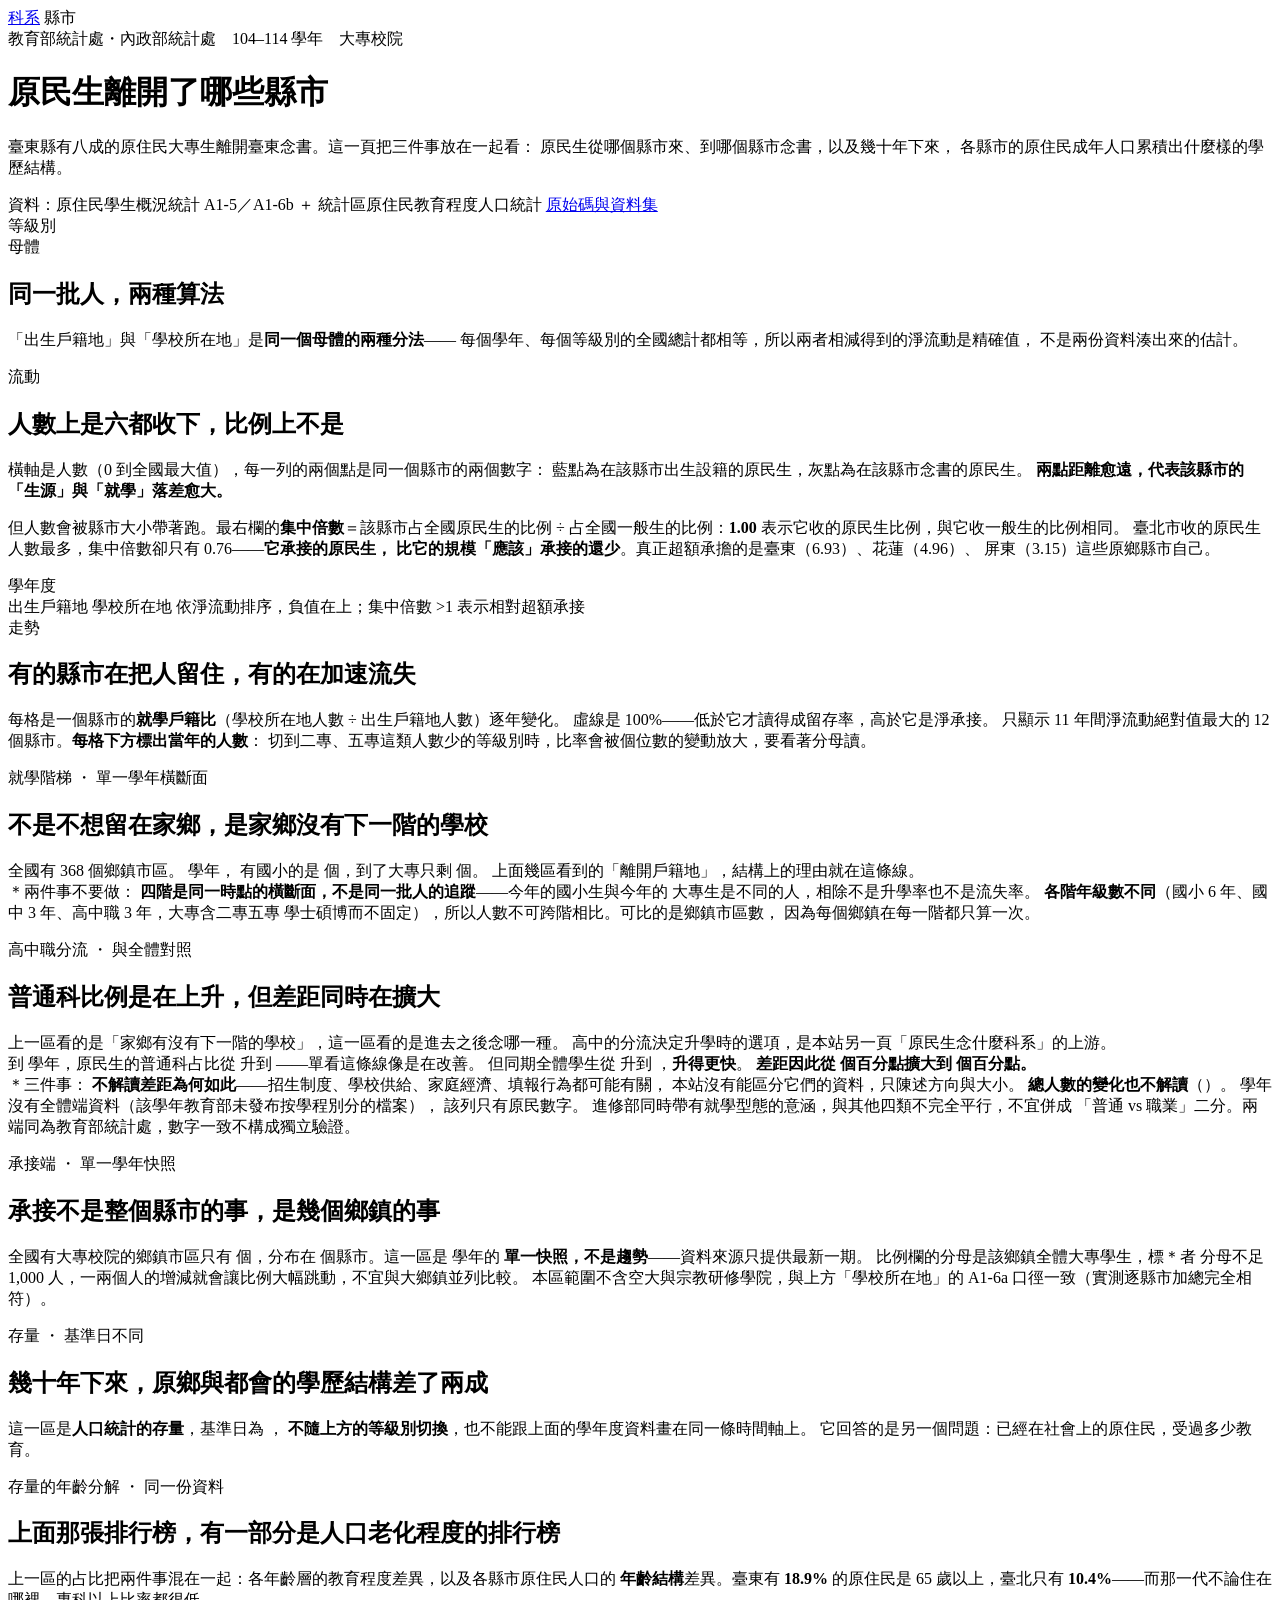
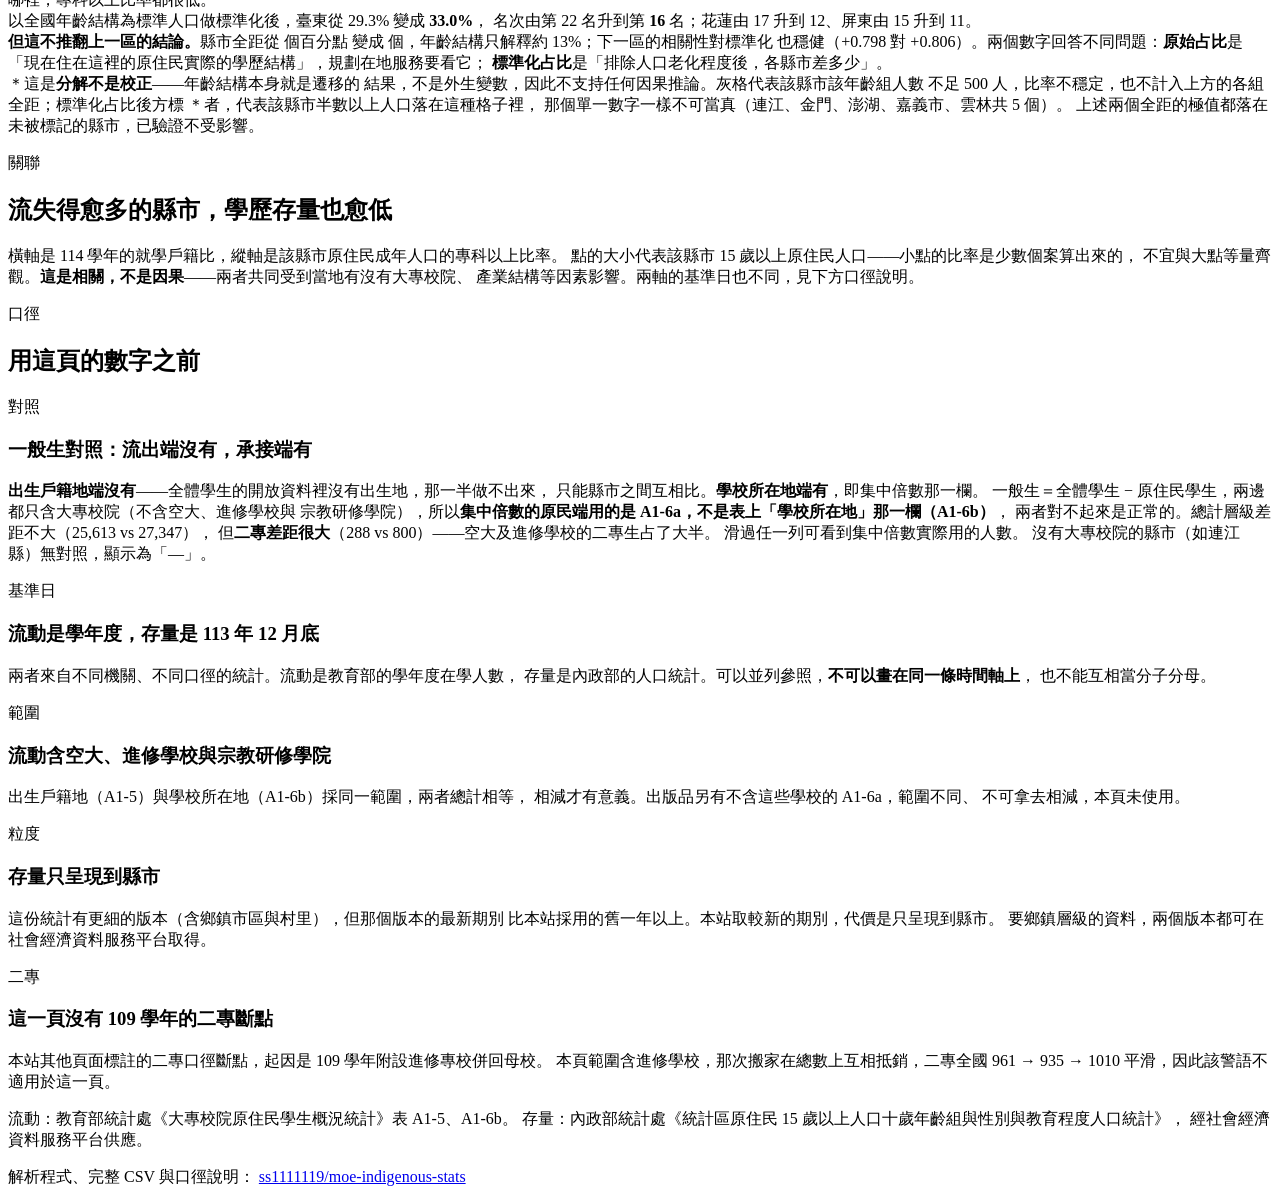
==== commit fcb8a32a: "fix: 分流加上一般生對照——普通科在追，但差距反而擴大 上一個變更（senior-secondary-streaming）只有原民端，因為當時找不到全體學生的 高中職學程別資料，README 與頁" ====
--- a/geography_template.html
+++ b/geography_template.html
@@ -122,26 +122,25 @@
 
   <section id="stream">
     <div class="sec-head">
-      <div class="eyebrow">高中職分流 ・ 十一學年趨勢</div>
-      <h2>進了高中職之後，念的是哪一種</h2>
+      <div class="eyebrow">高中職分流 ・ 與全體對照</div>
+      <h2>普通科比例是在上升，但差距同時在擴大</h2>
       <p class="note">
         上一區看的是「家鄉有沒有下一階的學校」，這一區看的是進去之後念哪一種。
         高中的分流決定升學時的選項，是本站另一頁「原民生念什麼科系」的上游。
         <br>
-        <b id="stFirst"></b> 到 <b id="stLast"></b> 學年，
-        普通科從 <b id="stGenA"></b> 升到 <b id="stGenB"></b>，
-        進修部從 <b id="stCntA"></b> 掉到 <b id="stCntB"></b>，
-        專業群（職業）科幾乎不動。
+        <b id="stFirst"></b> 到 <b id="stLast"></b> 學年，原民生的普通科占比從
+        <b id="stIndA"></b> 升到 <b id="stIndB"></b>——單看這條線像是在改善。
+        但同期全體學生從 <b id="stGenA"></b> 升到 <b id="stGenB"></b>，<b>升得更快</b>。
+        <b>差距因此從 <span id="stGapA"></span> 個百分點擴大到 <span id="stGapB"></span> 個百分點。</b>
         <br>
         <span class="warn">＊</span>三件事：
-        <b>本區沒有一般生對照</b>——本站的分母資料全是大專層級，沒有高中職科別的
-        全體學生數，所以這裡的百分比是<b>原民生之內的組成</b>，
-        不是「跟全體學生比多還少」。
-        <b>總人數的變化不做解讀</b>（<span id="stTot"></span>）——那受少子化、
-        人口結構與學制變動影響，拆不開就不猜。
-        同理，<b>綜合高中的萎縮是全國性的學制趨勢</b>，不是原民生的選擇改變。
+        <b>不解讀差距為何如此</b>——招生制度、學校供給、家庭經濟、填報行為都可能有關，
+        本站沒有能區分它們的資料，只陳述方向與大小。
+        <b>總人數的變化也不解讀</b>（<span id="stTot"></span>）。
+        <b id="stNoCmp"></b> 學年沒有全體端資料（該學年教育部未發布按學程別分的檔案），
+        該列只有原民數字。
         進修部同時帶有就學型態的意涵，與其他四類不完全平行，不宜併成
-        「普通 vs 職業」二分。
+        「普通 vs 職業」二分。兩端同為教育部統計處，數字一致不構成獨立驗證。
       </p>
     </div>
     <div class="card">
@@ -551,52 +550,67 @@
   }
 })();
 
-/* ============ 高中職分流：逐年堆疊條 ============ */
-// 藍＝普通科系，暖色＝職業／進修系。取自存量那組色票，同一頁只有一套配色。
-const STREAM_COLORS = ["#2a78d6", "#9cc6f0", "#c96f4a", "#d99a6c", "#b9bec1"];
+/* ============ 高中職分流：與全體對照 ============ */
 (function streams(){
   const S = G.stream, Y = S.years, N = S.names;
-  const idx = n => N.indexOf(n);
-  const at = (n, y) => S.share[idx(n)][Y.indexOf(y)];
-  const f = Y[0], l = Y[Y.length - 1];
+  const gi = N.indexOf("普通科");
+  const cmp = Y.filter((y, i) => S.gen[gi][i] != null);   // 有對照的學年
+  const f = cmp[0], l = cmp[cmp.length - 1];
+  const at = (arr, y) => arr[gi][Y.indexOf(y)];
+
   $("#stFirst").textContent = f;
   $("#stLast").textContent = l;
-  $("#stGenA").textContent = pct1(at("普通科", f));
-  $("#stGenB").textContent = pct1(at("普通科", l));
-  $("#stCntA").textContent = pct1(at("進修部", f));
-  $("#stCntB").textContent = pct1(at("進修部", l));
+  $("#stIndA").textContent = pct1(at(S.ind, f));
+  $("#stIndB").textContent = pct1(at(S.ind, l));
+  $("#stGenA").textContent = pct1(at(S.gen, f));
+  $("#stGenB").textContent = pct1(at(S.gen, l));
+  $("#stGapA").textContent = Math.abs(at(S.gap, f)).toFixed(1);
+  $("#stGapB").textContent = Math.abs(at(S.gap, l)).toFixed(1);
+  $("#stNoCmp").textContent = Y.filter(y => S.gen[gi][Y.indexOf(y)] == null).join("、");
   $("#stTot").textContent =
-    `${f} 學年 ${fmt(S.total[0])} 人、${l} 學年 ${fmt(S.total[Y.length - 1])} 人`;
-
-  $("#stLegend").innerHTML = N.map((n, i) =>
-    `<span><i class="swatch bar" style="background:${STREAM_COLORS[i]}"></i>${n}</span>`).join("");
-
+    `${Y[0]} 學年 ${fmt(S.total[0])} 人、${Y[Y.length-1]} 學年 ${fmt(S.total[Y.length-1])} 人`;
+
+  $("#stLegend").innerHTML =
+    `<span><i class="swatch" style="background:var(--ind)"></i>原民生 普通科</span>` +
+    `<span><i class="swatch" style="background:var(--gen)"></i>全體學生 普通科</span>` +
+    `<span class="dashnote">條長為兩者差距；愈長代表原民生的普通科比例落後愈多</span>`;
+
+  // 主軸是差距。⚠️ 不要改成畫原民端的占比——那正是改寫前的問題：
+  // 單看原民端 29.0% → 38.0% 會被讀成「情況在改善」，與資料相反。
+  const gaps = Y.map(y => at(S.gap, y)).filter(v => v != null).map(Math.abs);
+  const max = Math.max(...gaps);
   const host = $("#streamrows");
-  const cols = "64px 1fr 70px";
+  const cols = "64px 1fr 64px 64px 72px";
+
   const head = document.createElement("div");
   head.className = "row hdr";
   head.style.gridTemplateColumns = cols;
-  head.innerHTML = `<div class="lab">學年</div><div></div><div class="num">普通科</div>`;
+  head.innerHTML = `<div class="lab">學年</div><div></div>` +
+    `<div class="num">原民</div><div class="num">全體</div><div class="num">差距</div>`;
   host.appendChild(head);
 
   for (const y of Y){
+    const i = Y.indexOf(y);
+    const ind = S.ind[gi][i], gen = S.gen[gi][i], gap = S.gap[gi][i];
     const el = document.createElement("div");
     el.className = "row";
     el.style.gridTemplateColumns = cols;
-    let acc = 0;
-    // 條長一律是占比。人數只進 tooltip——用人數畫線會讓每一類跟著總量一起掉。
-    const segs = N.map((n, i) => {
-      const w = at(n, y);
-      const s = `<div class="ebar" style="left:${acc}%; width:${w}%; background:${STREAM_COLORS[i]}"></div>`;
-      acc += w; return s;
-    }).join("");
+    const bar = gap == null
+      ? `<span class="dashnote">無全體端資料</span>`
+      : `<div class="track"><div class="ebar" style="left:0; width:${Math.abs(gap) / max * 100}%; background:var(--neg)"></div></div>`;
     el.innerHTML = `
       <div class="lab">${y}</div>
-      <div class="track">${segs}</div>
-      <div class="num hi">${pct1(at("普通科", y))}</div>`;
-    hoverable(el, `<b>${y} 學年</b>　共 ${fmt(S.total[Y.indexOf(y)])} 人<br>` +
-      N.map((n, i) => `${n} ${pct1(at(n, y))}（${fmt(S.n[i][Y.indexOf(y)])} 人）`).join("<br>") +
-      `<br><b>此為原民生之內的組成，無一般生對照</b>`);
+      <div>${bar}</div>
+      <div class="num">${pct1(ind)}</div>
+      <div class="num">${gen == null ? "—" : pct1(gen)}</div>
+      <div class="num hi">${gap == null ? "—" : gap.toFixed(1)}</div>`;
+    hoverable(el, `<b>${y} 學年</b>　原民生共 ${fmt(S.total[i])} 人<br>` +
+      N.map((n, k) => {
+        const a = S.ind[k][i], b = S.gen[k][i];
+        return `${n}　原民 ${pct1(a)}${b == null ? "" : `／全體 ${pct1(b)}`}` +
+               `（${fmt(S.indN[k][i])} 人）`;
+      }).join("<br>") +
+      (gap == null ? `<br><b>該學年無全體端資料</b>` : ""));
     host.appendChild(el);
   }
 })();
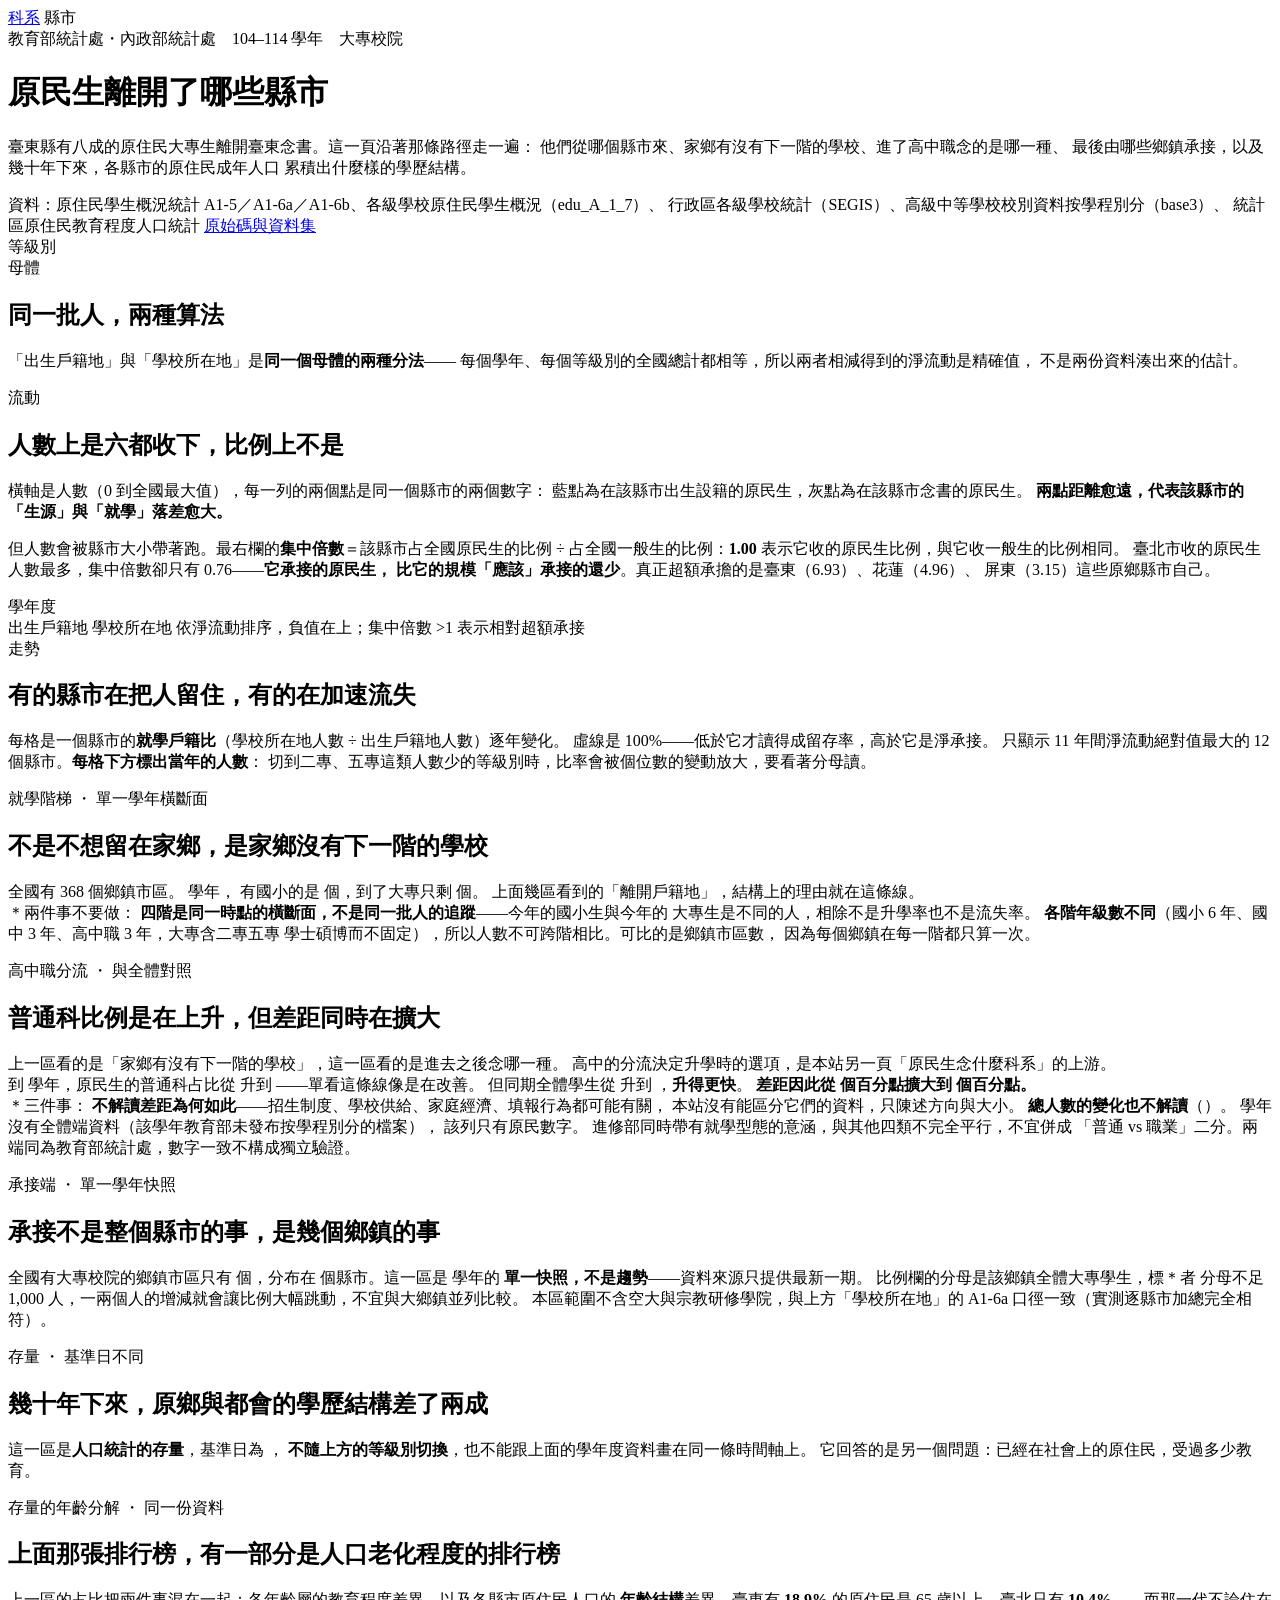
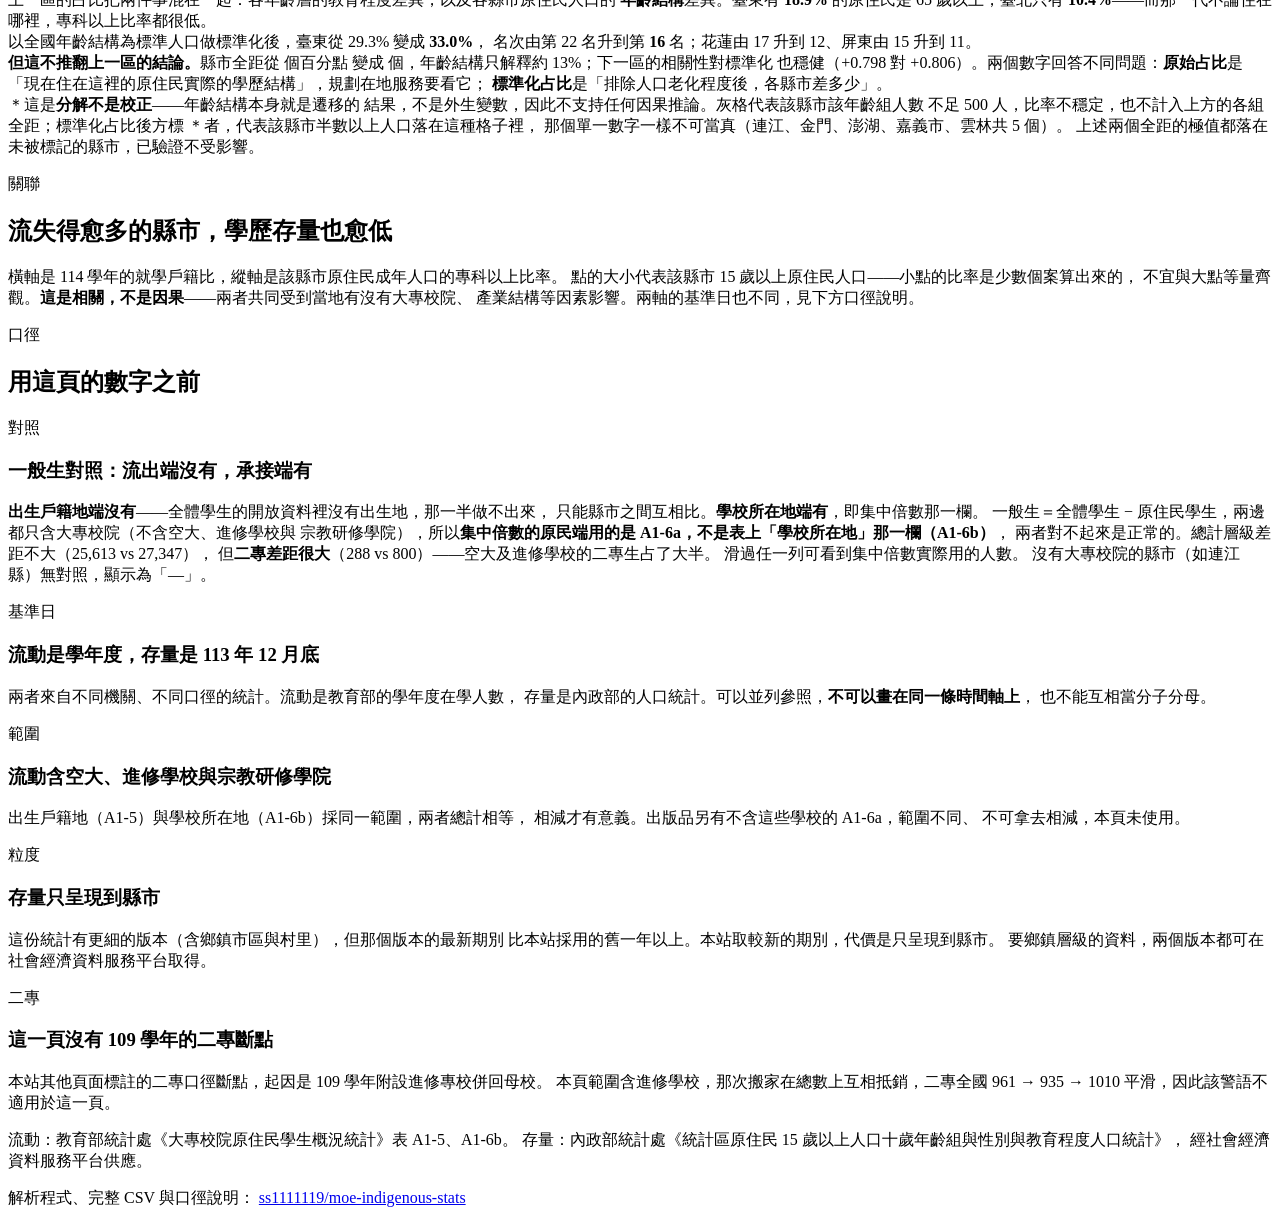
==== commit 984afac6: "test: 把口徑約束釘成測試，並修正頁面過期的自我描述 今天一天加了五個報告區塊，留下兩筆債，這次清掉。  **一、頁面在說謊。** 開場白還寫「這一頁把三件事放在一起看」，實際已有 10 個 區塊" ====
--- a/geography_template.html
+++ b/geography_template.html
@@ -19,12 +19,15 @@
     <div class="eyebrow">教育部統計處・內政部統計處　104–114 學年　大專校院</div>
     <h1>原民生離開了哪些縣市</h1>
     <p class="deck">
-      臺東縣有八成的原住民大專生離開臺東念書。這一頁把三件事放在一起看：
-      原民生從哪個縣市來、到哪個縣市念書，以及幾十年下來，
-      各縣市的原住民成年人口累積出什麼樣的學歷結構。
+      臺東縣有八成的原住民大專生離開臺東念書。這一頁沿著那條路徑走一遍：
+      他們從哪個縣市來、家鄉有沒有下一階的學校、進了高中職念的是哪一種、
+      最後由哪些鄉鎮承接，以及幾十年下來，各縣市的原住民成年人口
+      累積出什麼樣的學歷結構。
     </p>
     <div class="byline">
-      <span>資料：原住民學生概況統計 A1-5／A1-6b ＋ 統計區原住民教育程度人口統計</span>
+      <span>資料：原住民學生概況統計 A1-5／A1-6a／A1-6b、各級學校原住民學生概況（edu_A_1_7）、
+        行政區各級學校統計（SEGIS）、高級中等學校校別資料按學程別分（base3）、
+        統計區原住民教育程度人口統計</span>
       <span><a href="https://github.com/ss1111119/moe-indigenous-stats">原始碼與資料集</a></span>
     </div>
   </div>
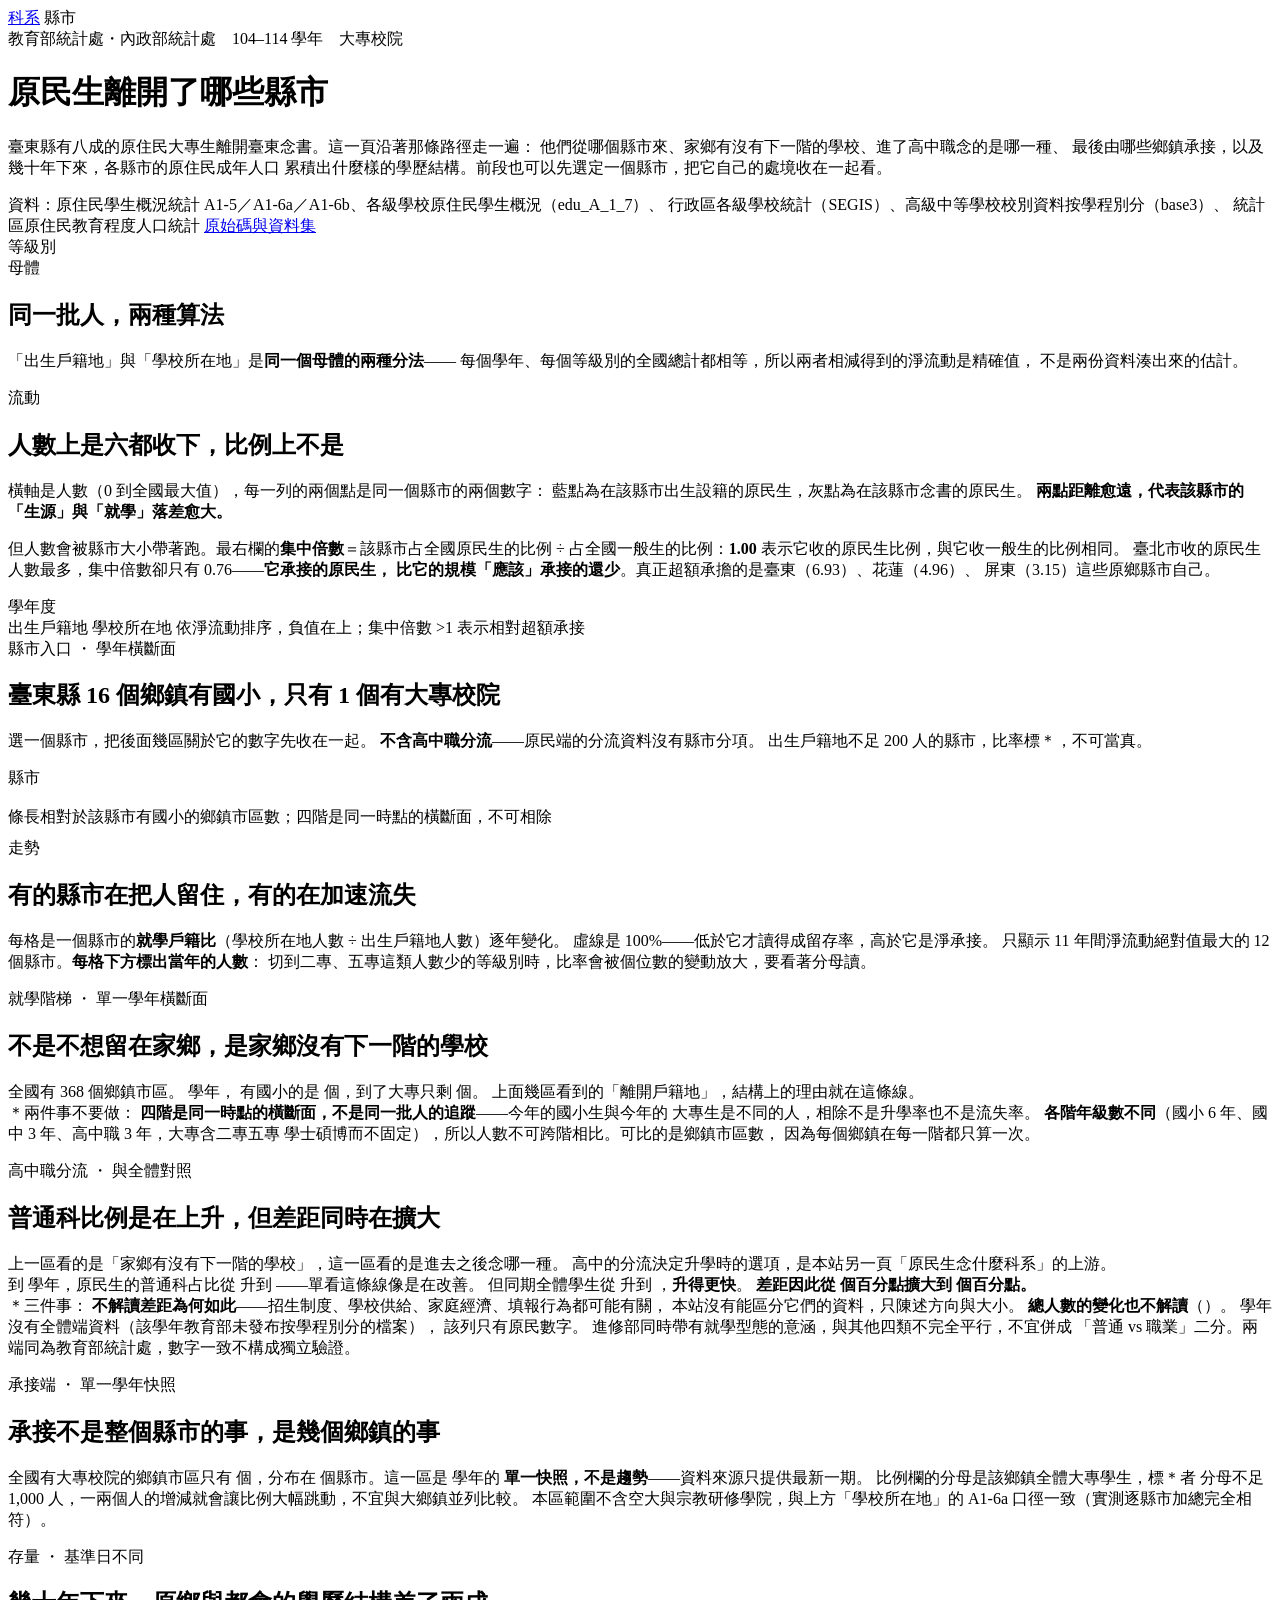
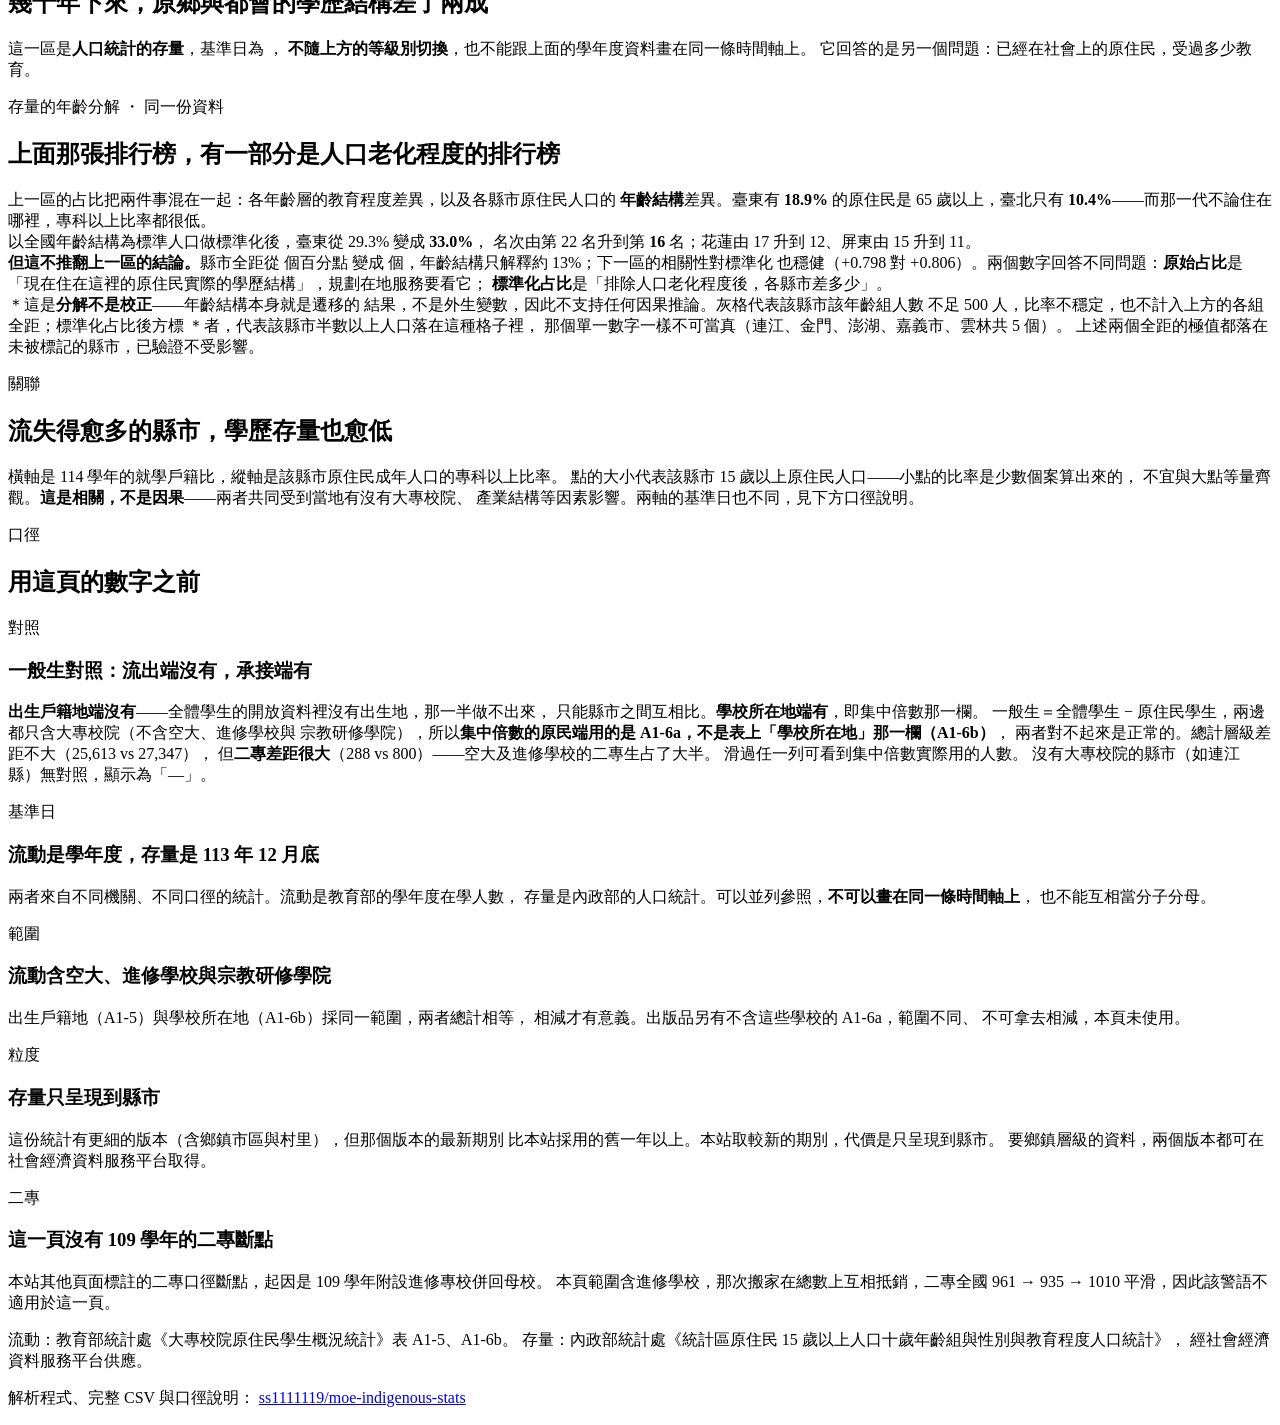
==== commit 0ea9ce5e: "feat: 縣市入口——臺東 16 個鄉鎮有國小，只有 1 個有大專校院 「縣市」頁有 10 個區塊，全部是全國彙總或 22 縣市的排行榜。讀者想知道**某一個 縣市的完整處境**時，得自己橫跨四個區" ====
--- a/geography_template.html
+++ b/geography_template.html
@@ -22,7 +22,7 @@
       臺東縣有八成的原住民大專生離開臺東念書。這一頁沿著那條路徑走一遍：
       他們從哪個縣市來、家鄉有沒有下一階的學校、進了高中職念的是哪一種、
       最後由哪些鄉鎮承接，以及幾十年下來，各縣市的原住民成年人口
-      累積出什麼樣的學歷結構。
+      累積出什麼樣的學歷結構。前段也可以先選定一個縣市，把它自己的處境收在一起看。
     </p>
     <div class="byline">
       <span>資料：原住民學生概況統計 A1-5／A1-6a／A1-6b、各級學校原住民學生概況（edu_A_1_7）、
@@ -84,6 +84,29 @@
         <span class="dashnote">依淨流動排序，負值在上；集中倍數 &gt;1 表示相對超額承接</span>
       </div>
       <div class="rows" id="dumbbell"></div>
+    </div>
+  </section>
+
+  <section id="county">
+    <div class="sec-head">
+      <div class="eyebrow">縣市入口 ・ <b id="cvYear"></b> 學年橫斷面</div>
+      <h2>臺東縣 16 個鄉鎮有國小，只有 1 個有大專校院</h2>
+      <p class="note">
+        選一個縣市，把後面幾區關於它的數字先收在一起。
+        <b>不含高中職分流</b>——原民端的分流資料沒有縣市分項。
+        出生戶籍地不足 200 人的縣市，比率標<span class="warn">＊</span>，不可當真。
+      </p>
+    </div>
+    <div class="card">
+      <div class="bar">
+        <span class="lbl">縣市</span>
+        <div class="seg" id="countyseg" role="group" aria-label="選擇縣市，只套用到本區塊"></div>
+      </div>
+      <div class="kpis" id="countykpis"></div>
+      <div class="legend" style="margin:18px 0 10px">
+        <span class="dashnote">條長相對於該縣市有國小的鄉鎮市區數；四階是同一時點的橫斷面，不可相除</span>
+      </div>
+      <div class="rows" id="countyladder"></div>
     </div>
   </section>
 
@@ -618,6 +641,74 @@
   }
 })();
 
+/* ============ 縣市入口 ============ */
+(function countyView(){
+  const C = G.county.items;
+  // 與 build_county.py 的 LEVELS 同序；steps 依同一順序送出。
+  const LV = ["國小", "國中", "高中職", "大專"];
+  $("#cvYear").textContent = G.county.year;
+
+  // 這個選擇器只管本區塊，不動上方的等級別與學年度——本區是單一學年的橫斷面。
+  const seg = $("#countyseg");
+  let pick = Math.max(0, C.findIndex(c => c.n === "臺東縣"));
+  seg.innerHTML = C.map((c, i) =>
+    `<button type="button" data-i="${i}" aria-pressed="${i === pick}">${c.n}</button>`).join("");
+  seg.addEventListener("click", e => {
+    const b = e.target.closest("button"); if (!b) return;
+    pick = +b.dataset.i;
+    seg.querySelectorAll("button").forEach(x =>
+      x.setAttribute("aria-pressed", String(+x.dataset.i === pick)));
+    draw();
+  });
+
+  const host = $("#countyladder");
+  const cols = "72px 1fr 92px";
+
+  function draw(){
+    const c = C[pick];
+    // ⚠️ 標記的是**比率**不是人數，而且標了之後分母一定要看得到——
+    // 「0.0%＊」自己不會告訴讀者那是 4 個人算出來的。
+    const star = c.small ? `<span class="warn">＊</span>` : "";
+    const cells = [
+      ["淨流動", `${c.net > 0 ? "+" : ""}${fmt(c.net)} 人`,
+       `出生戶籍地 ${fmt(c.birth)} 人　學校所在地 ${fmt(c.school)} 人`],
+      ["就學戶籍比", pct1(c.ratio) + star,
+       `分母為出生戶籍地 <b>${fmt(c.birth)}</b> 人` +
+       (c.small ? "　<b>不足 200 人，此比率不可當真</b>" : "")],
+      ["承接", `${c.recT} 個鄉鎮`,
+       c.recT ? `原民生 <b>${fmt(c.recN)}</b> 人` : "該縣市沒有大專校院"],
+      ["存量 專科以上", pct1(c.std) + star,
+       `原始 ${pct1(c.crude)} → 年齡標準化 ${pct1(c.std)}`],
+    ];
+    $("#countykpis").innerHTML = cells.map(([k, v, d]) =>
+      `<div class="kpi"><div class="k">${k}</div><div class="v">${v}</div><div class="d">${d}</div></div>`).join("");
+
+    // 條長以該縣市「有國小的鄉鎮數」為 100%。本區要看的是同一個縣市內部
+    // 逐階減少的形狀，不是跨縣市比大小——跨縣市的排行榜在下面幾區。
+    const ref = c.steps[0];
+    host.innerHTML = "";
+    const head = document.createElement("div");
+    head.className = "row hdr";
+    head.style.gridTemplateColumns = cols;
+    head.innerHTML = `<div class="lab">學制</div><div></div><div class="num">鄉鎮市區</div>`;
+    host.appendChild(head);
+
+    c.steps.forEach((v, i) => {
+      const el = document.createElement("div");
+      el.className = "row";
+      el.style.gridTemplateColumns = cols;
+      el.innerHTML = `
+        <div class="lab">${LV[i]}</div>
+        <div class="track"><div class="ebar" style="left:0; width:${ref ? v / ref * 100 : 0}%"></div></div>
+        <div class="num hi">${v}</div>`;
+      hoverable(el, `<b>${c.n}</b>　${G.county.year} 學年<br>` +
+        `有${LV[i]}的鄉鎮市區 ${v} 個（該縣市有國小的 ${ref} 個）`);
+      host.appendChild(el);
+    });
+  }
+  draw();
+})();
+
 /* ============ 就學階梯 ============ */
 (function ladder(){
   const L = G.ladder.items, TOT = G.ladder.total;
